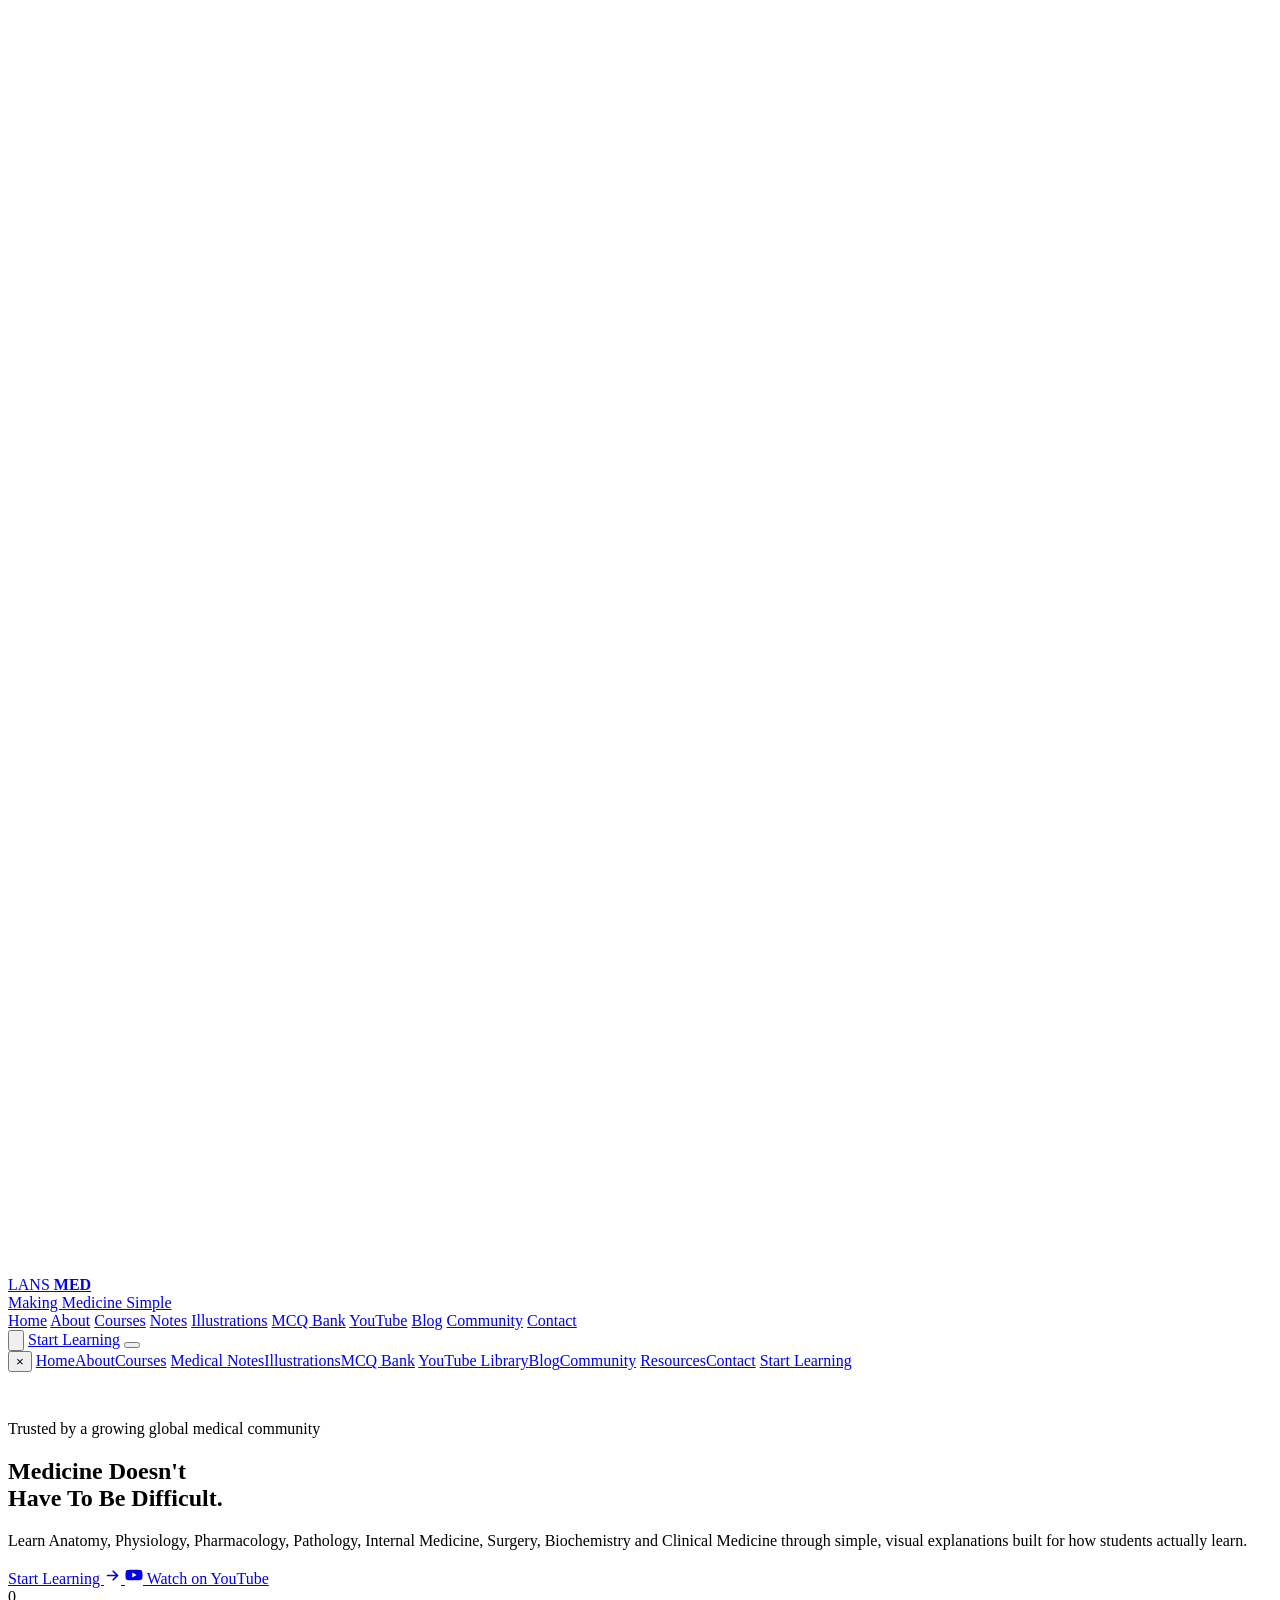
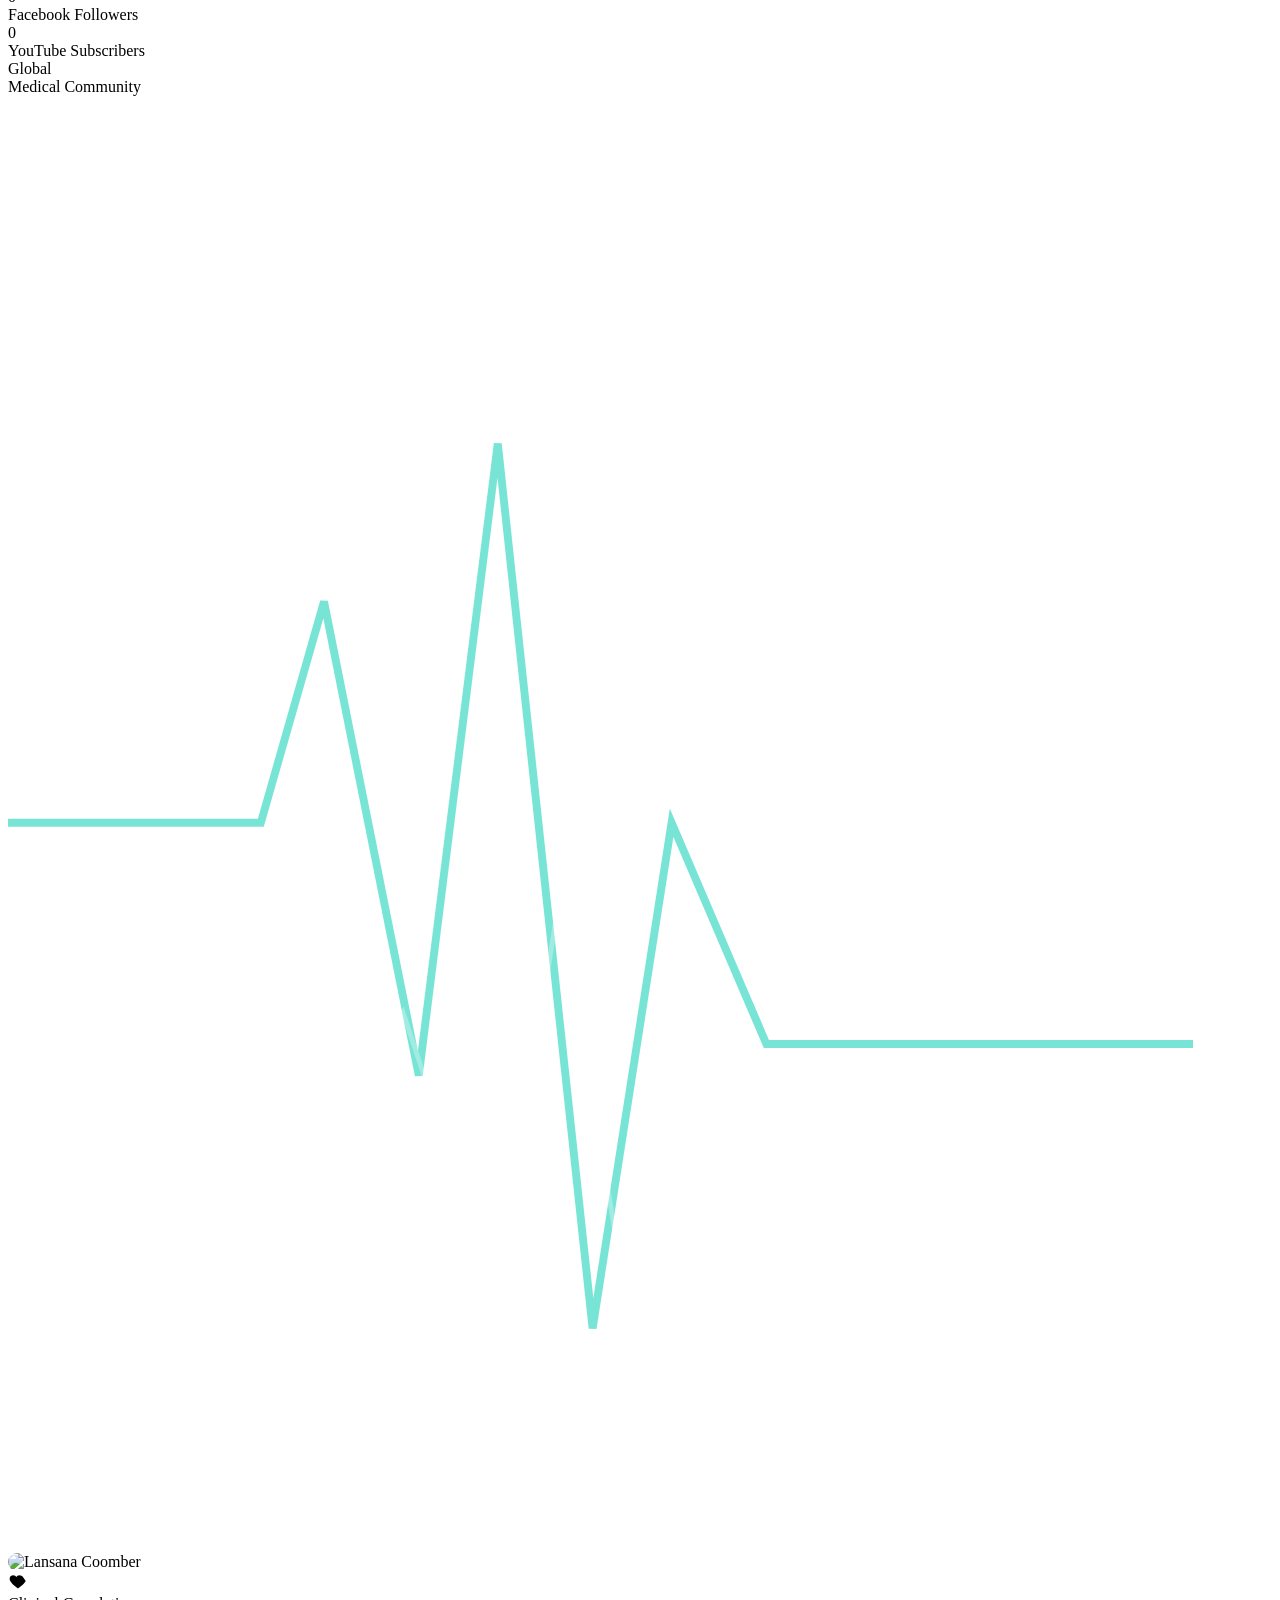
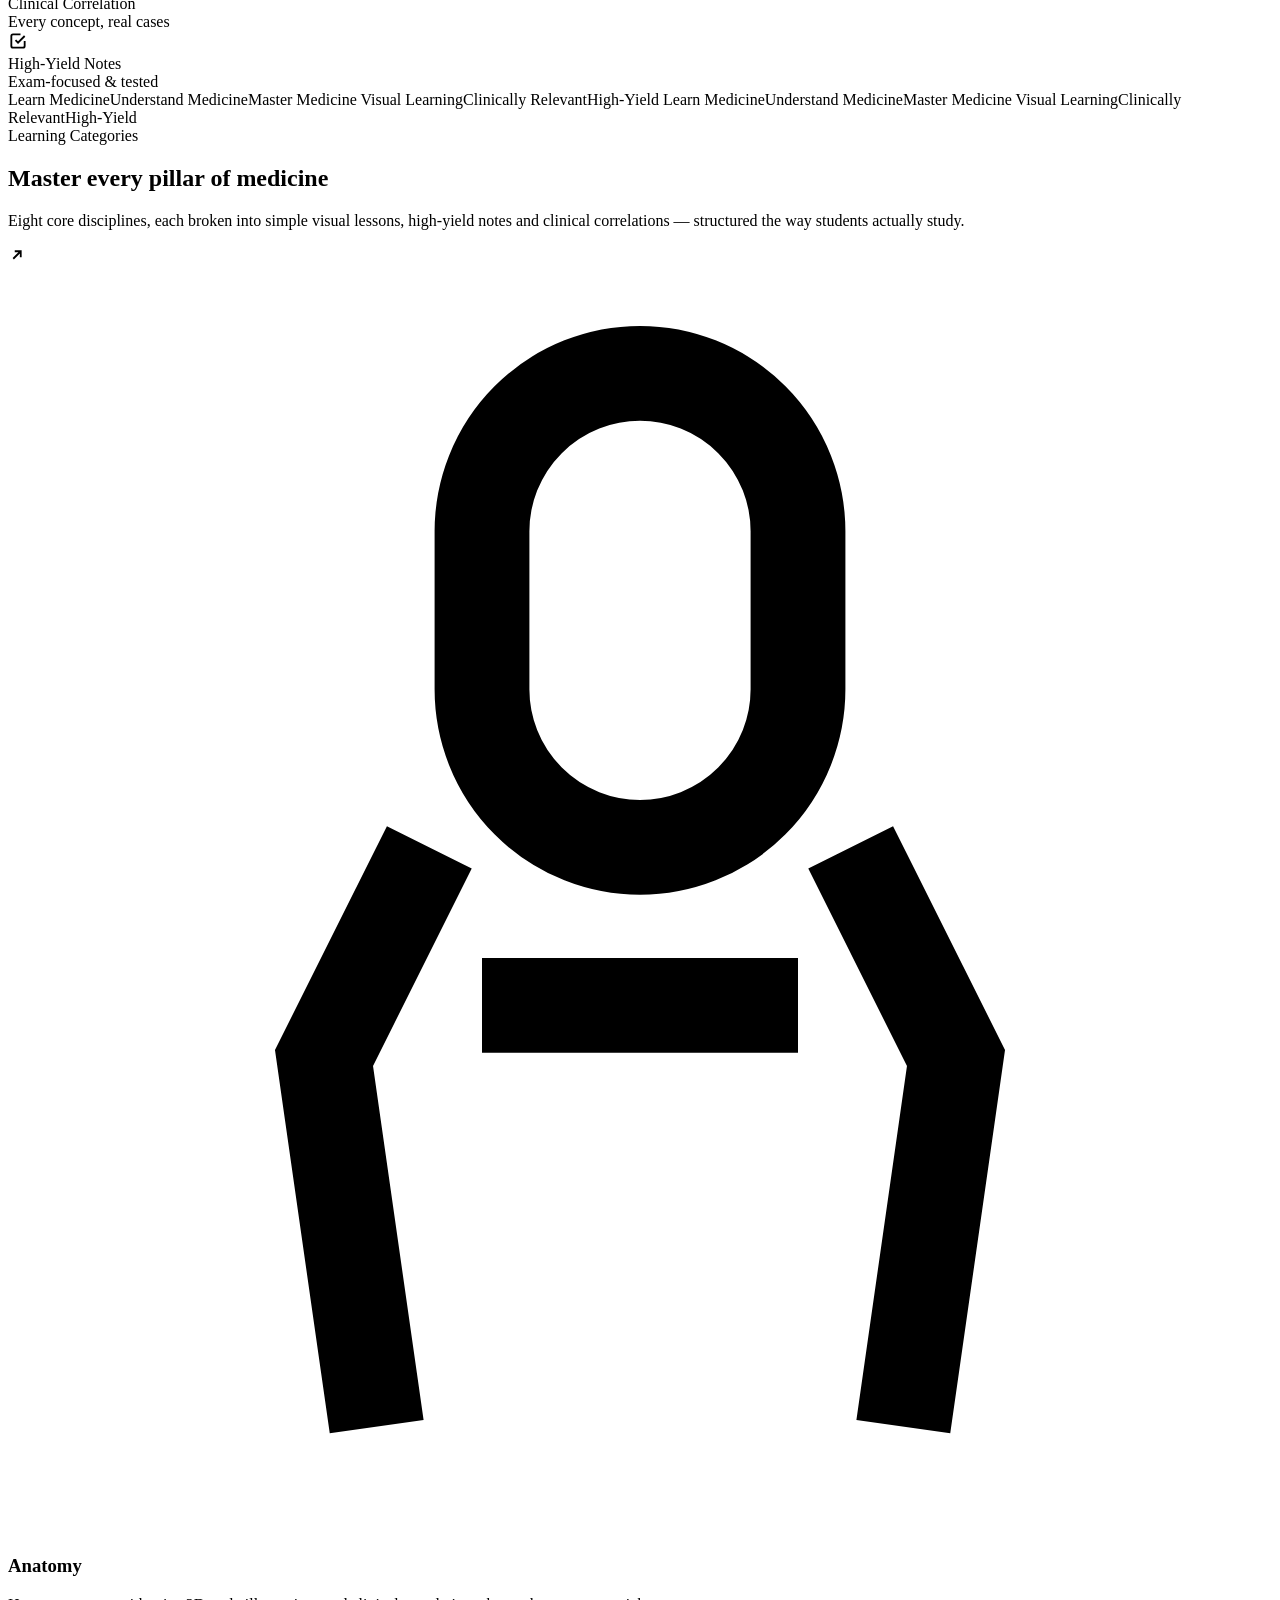
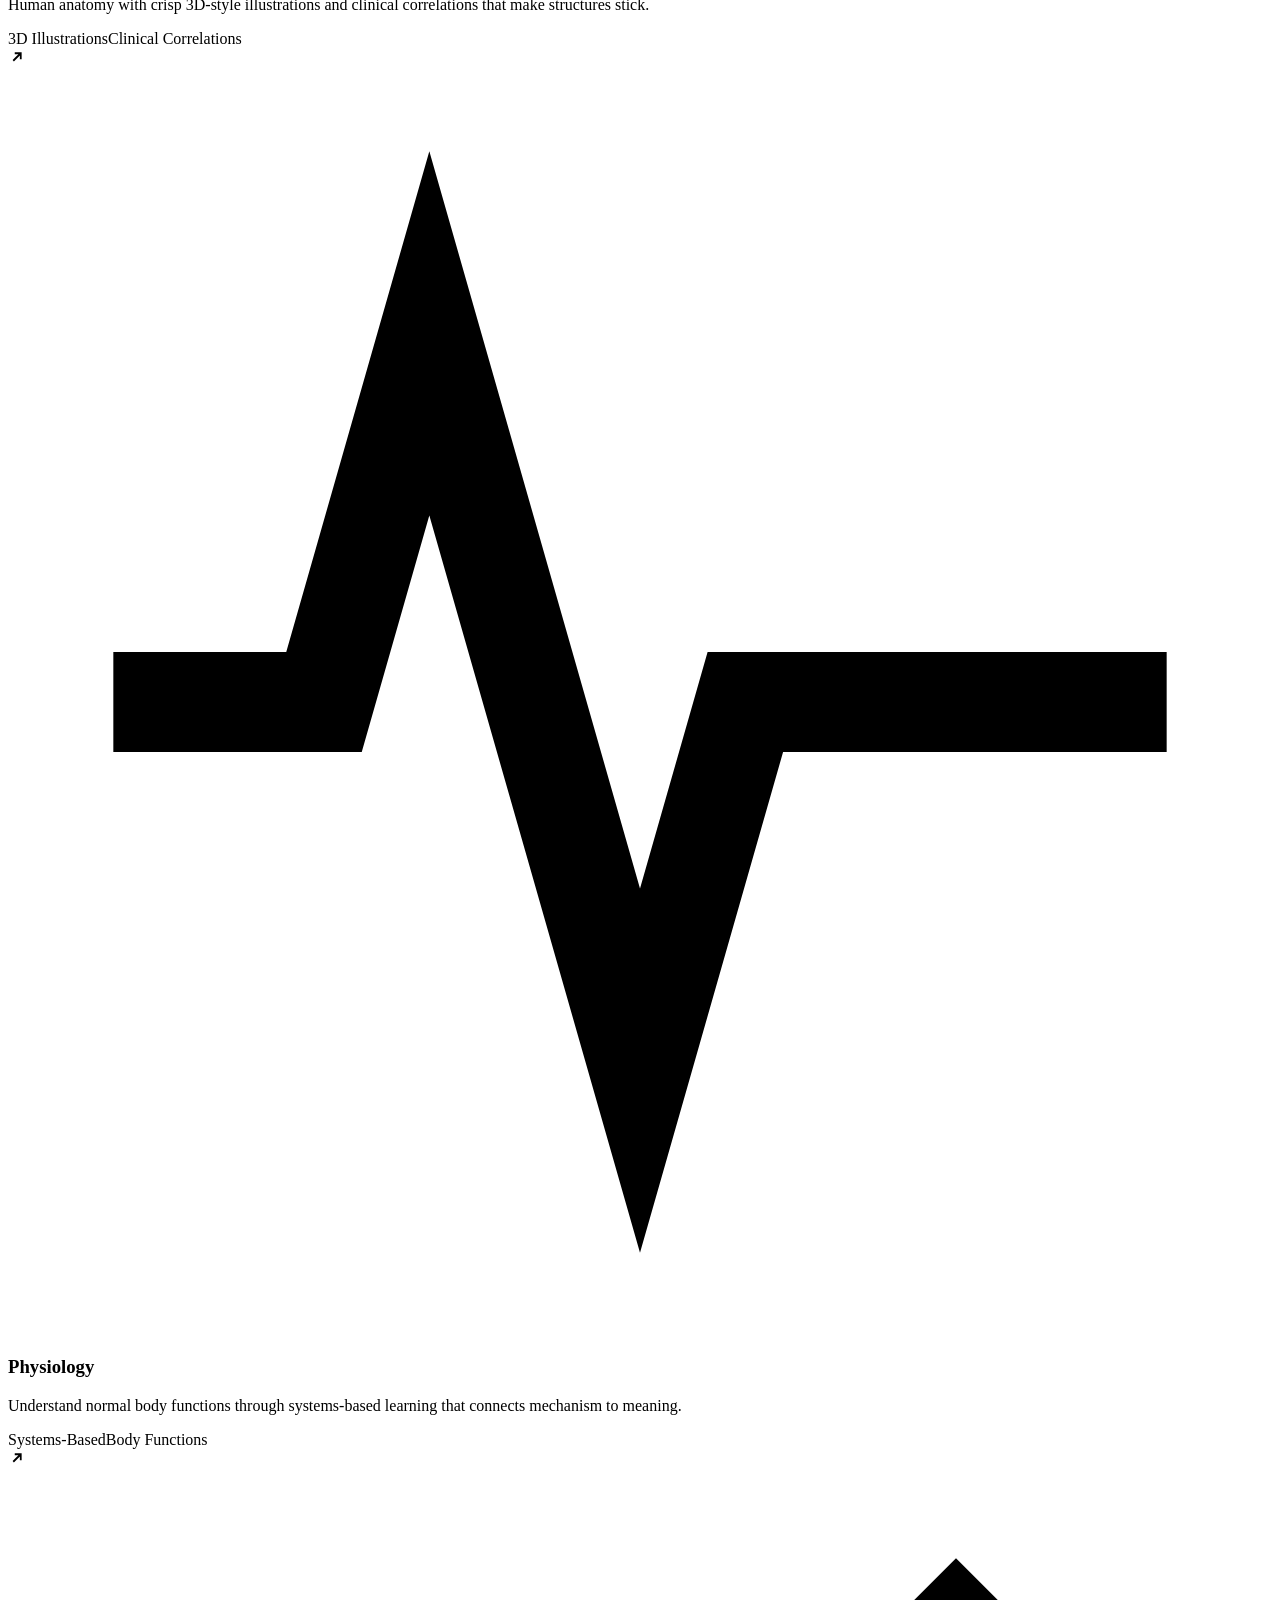
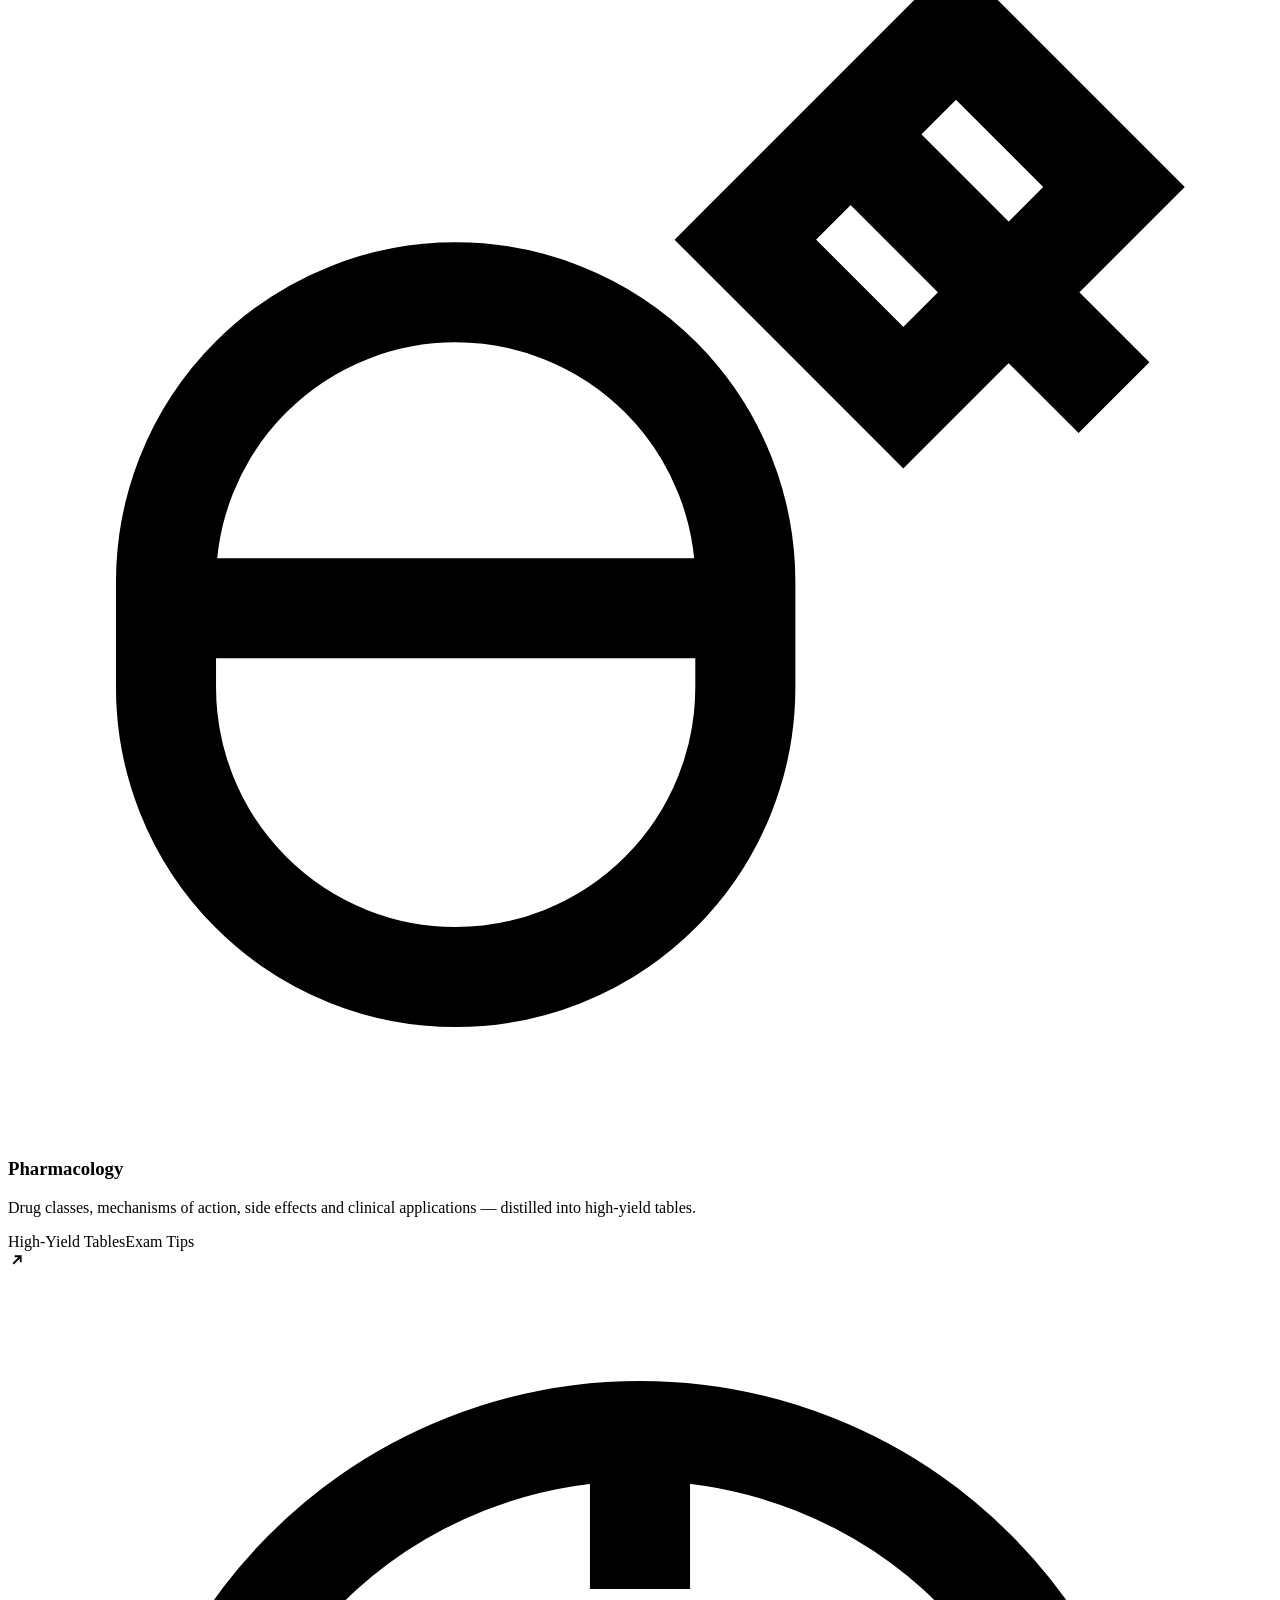
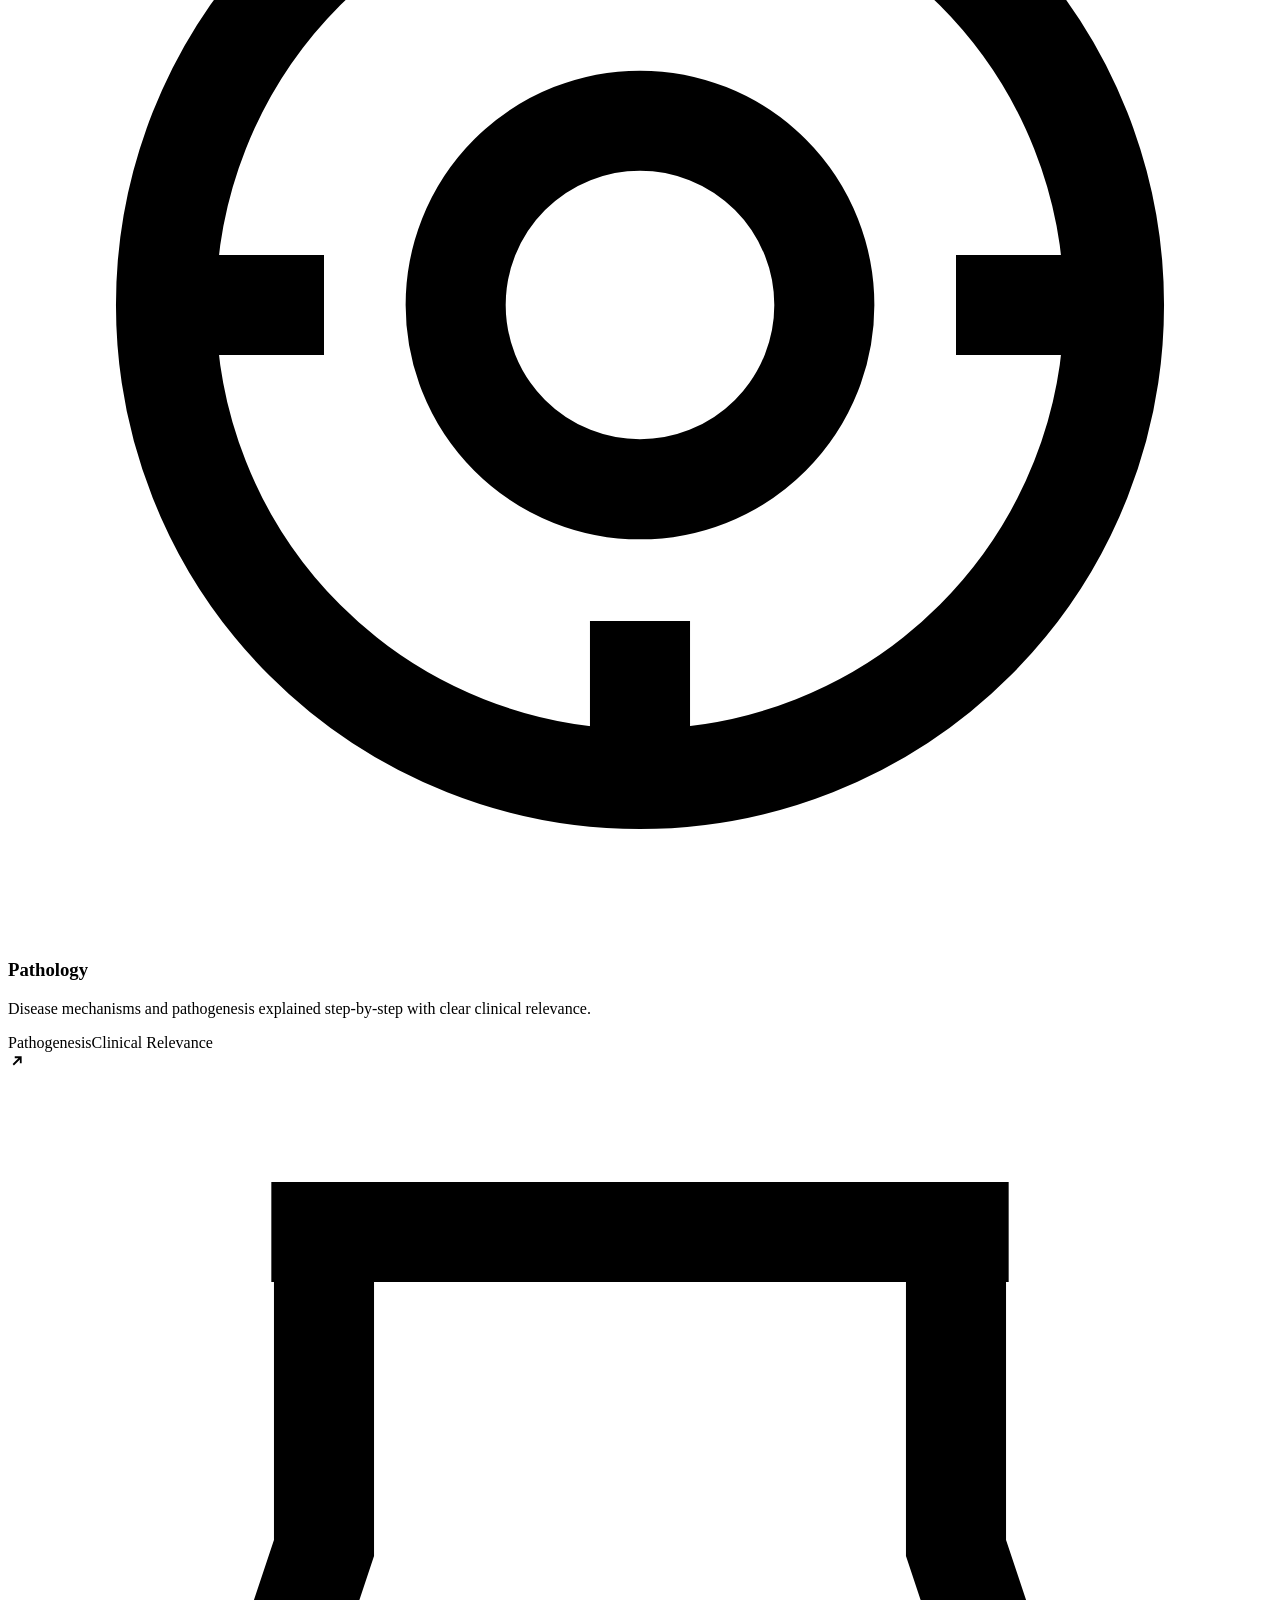
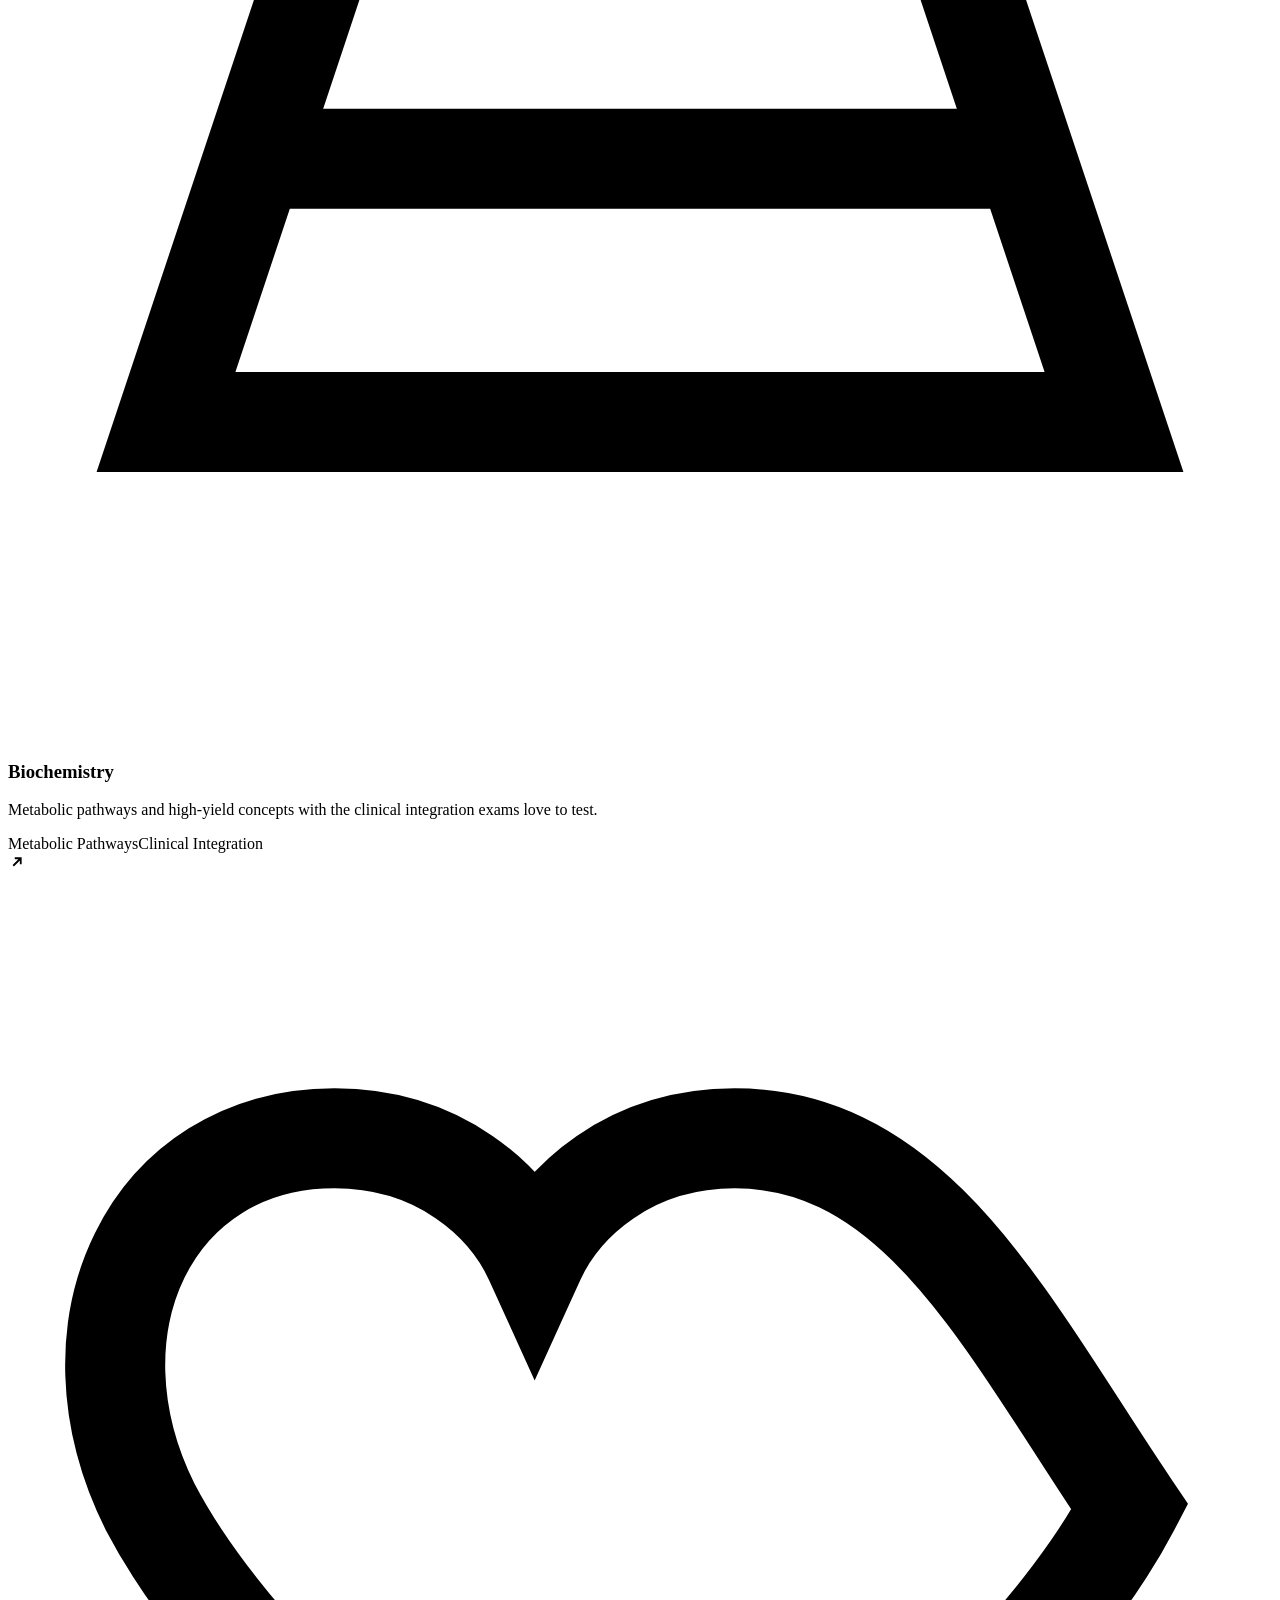
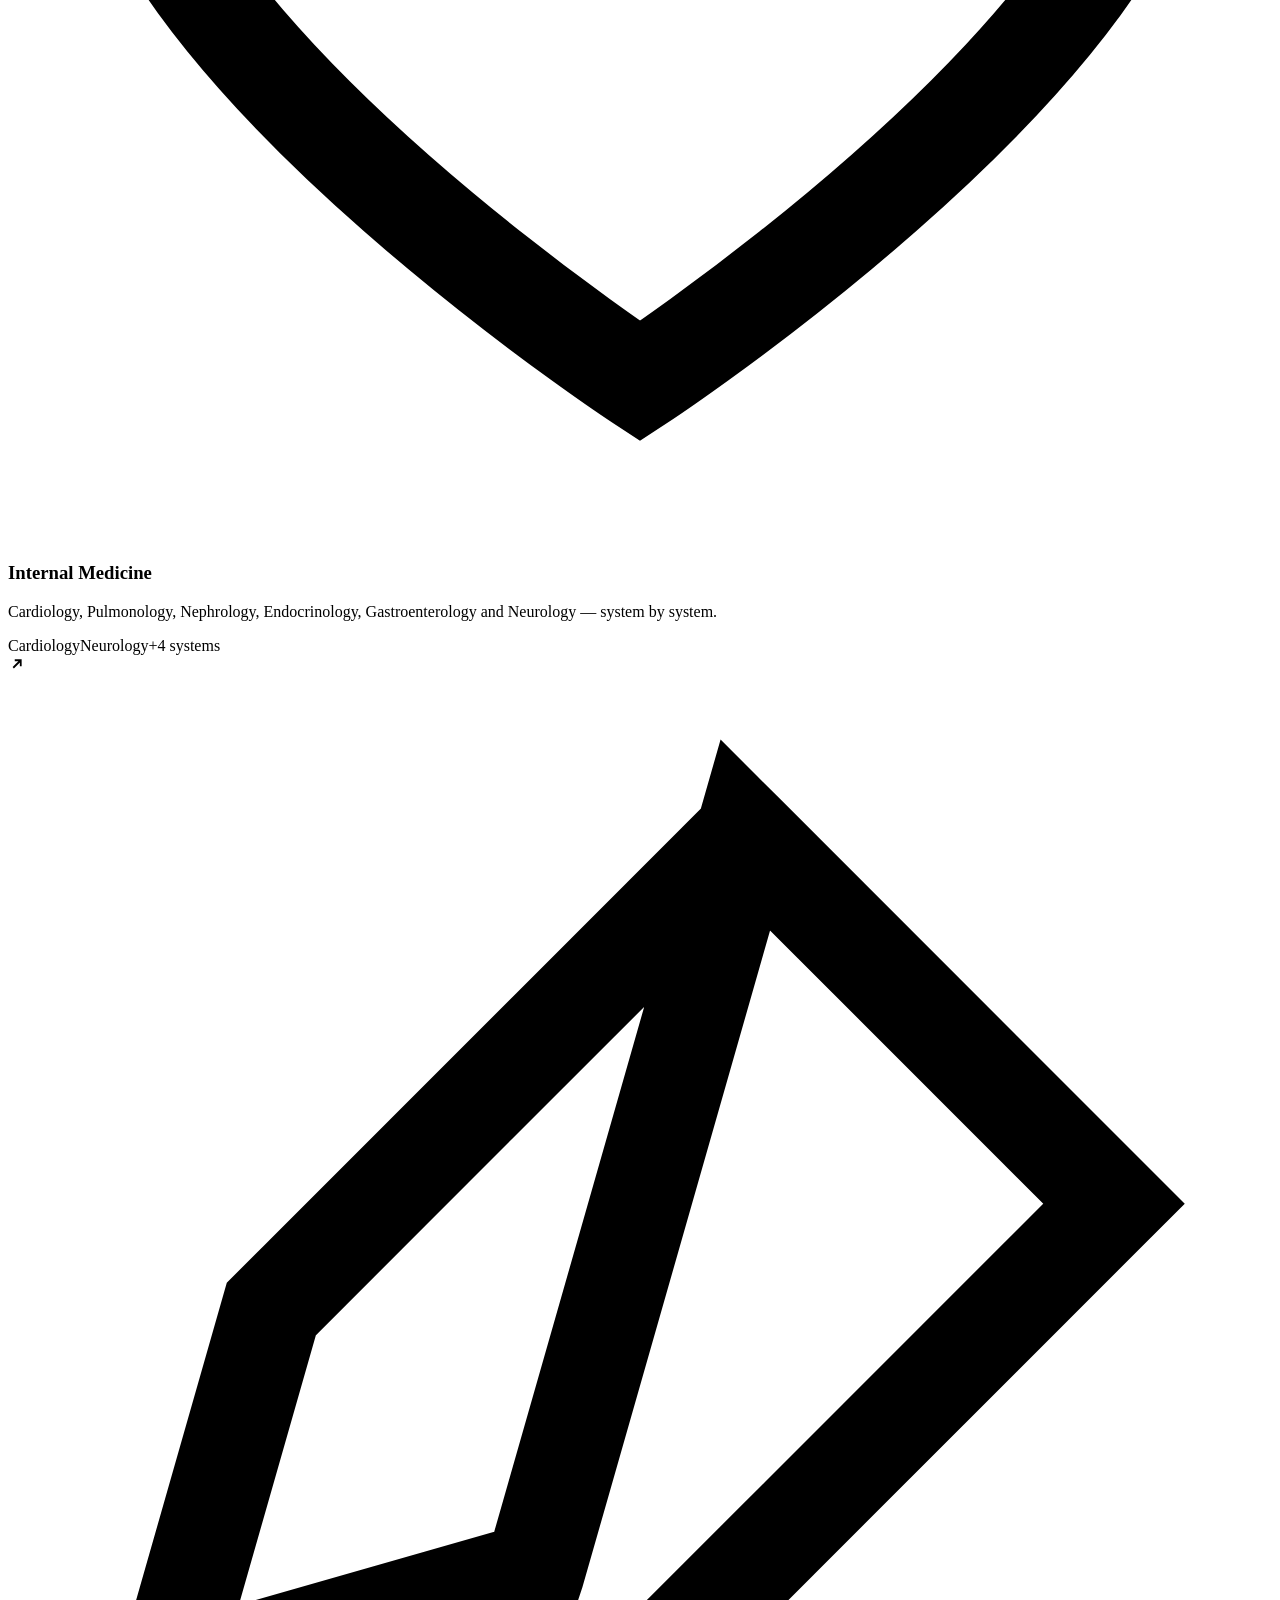
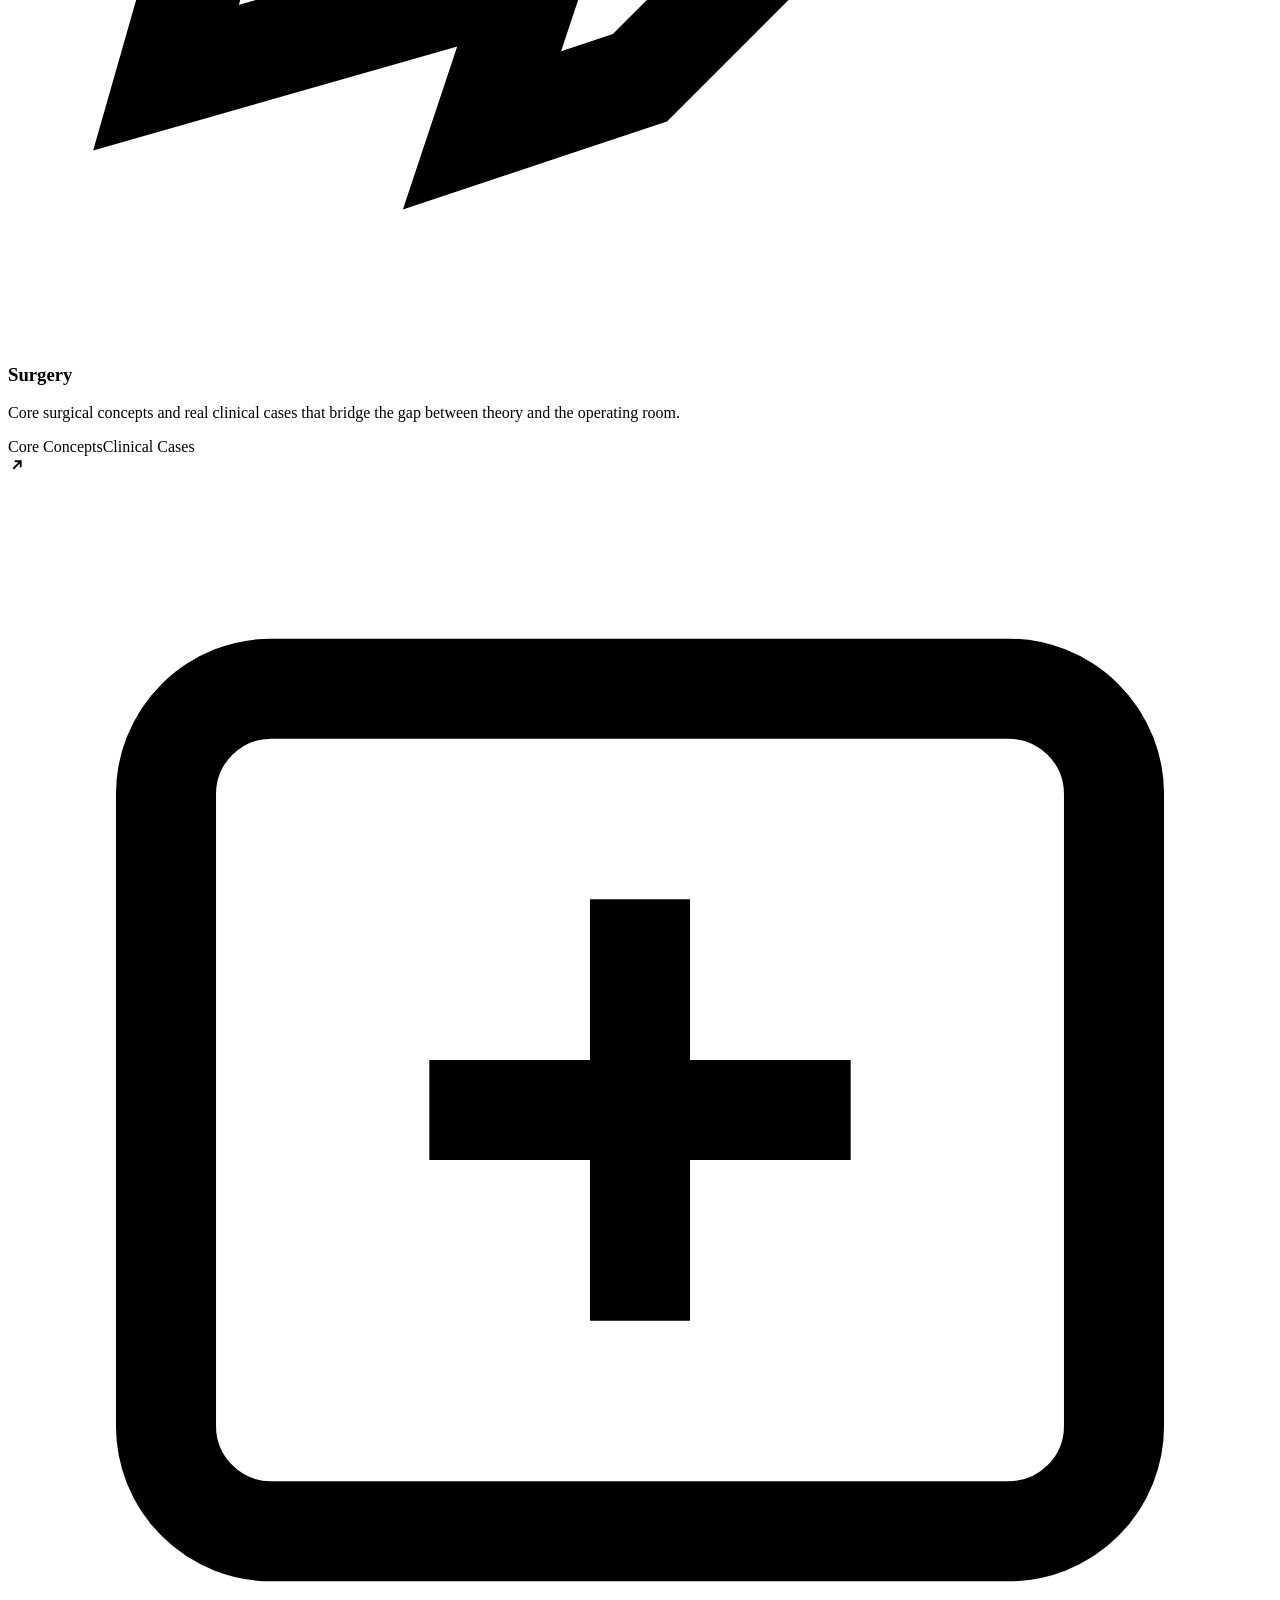
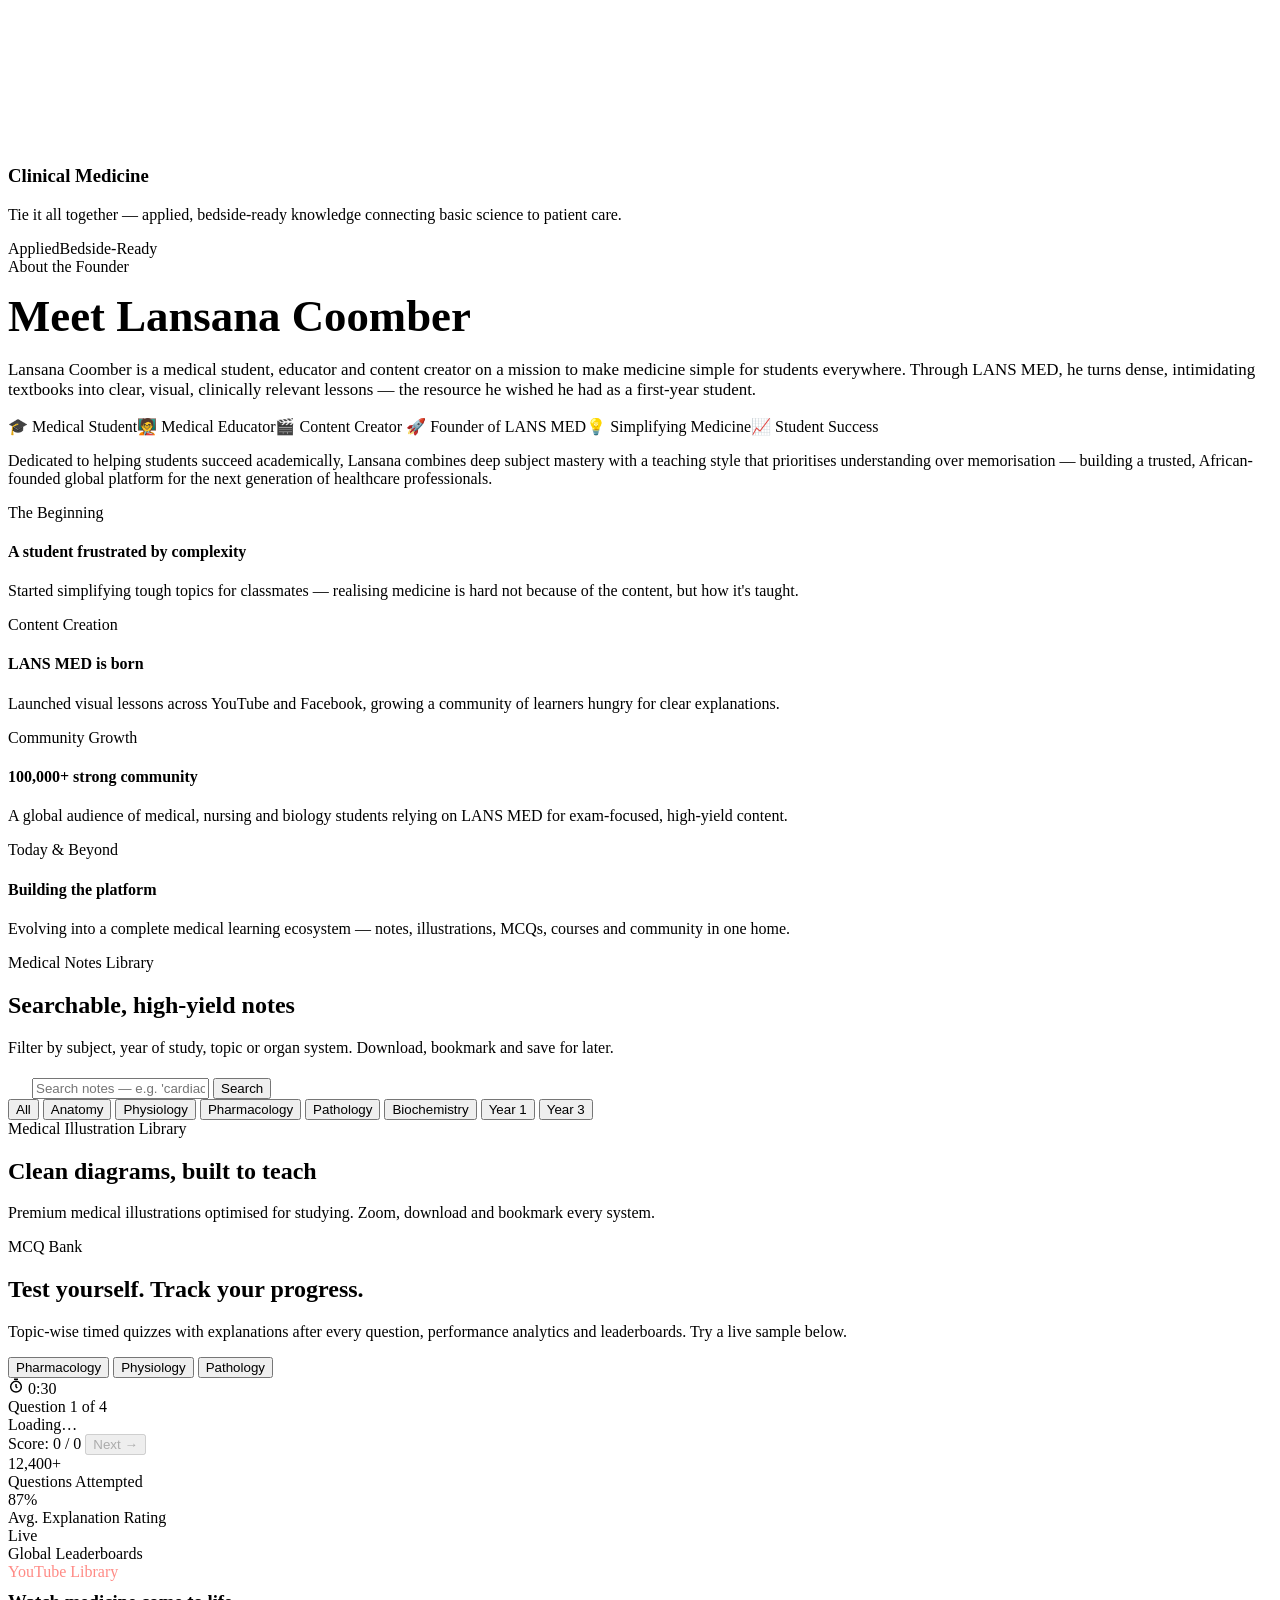
==== assets/index.html @ 390a63c0 "Add CMS admin files" ====
<!DOCTYPE html>
<html lang="en" data-theme="light">
<head><!-- Google tag (gtag.js) -->
<script async src="https://www.googletagmanager.com/gtag/js?id=G-8NH8T3K41M"></script>

<script>
window.dataLayer = window.dataLayer || [];
function gtag(){dataLayer.push(arguments);}
gtag('js', new Date());

gtag('config', 'G-8NH8T3K41M');
</script>
<meta charset="UTF-8" />
<meta name="viewport" content="width=device-width, initial-scale=1.0" />
<title>LANS MED Academy | Making Medicine Simple</title><link rel="icon" type="image/svg+xml" href="favicon/favicon.svg" />
<link rel="manifest" href="favicon/site.webmanifest" />
<meta name="theme-color" content="#0c2742" />
<link rel="canonical" href="https://lansmedacademy.com/" />
<meta property="og:url" content="https://lansmedacademy.com/" />
<meta name="description" content="LANS MED Academy by Lansana Coomber is a medical education platform simplifying Anatomy, Physiology, Pharmacology, Pathology, Internal Medicine, Surgery and Biochemistry through visual explanations, high-yield notes, MCQs and clinical correlations." /><meta name="keywords" content="medical education, anatomy tutorials, pharmacology notes, pathology lectures, physiology explained, medical school resources, medical education platform, healthcare learning, MCQ bank, medical illustrations" />
<meta name="author" content="Lansana Coomber" />
<!-- Open Graph -->
<meta property="og:type" content="website" />
<meta property="og:title" content="LANS MED — Making Medicine Simple" />
<meta property="og:description" content="Learn medicine through simple visual explanations. Notes, illustrations, MCQs and video lessons for students worldwide." />
<meta property="og:site_name" content="LANS MED" />
<link rel="preconnect" href="https://fonts.googleapis.com">
<link rel="preconnect" href="https://fonts.gstatic.com" crossorigin>
<link href="https://fonts.googleapis.com/css2?family=Fraunces:ital,opsz,wght@0,9..144,400;0,9..144,500;0,9..144,600;0,9..144,700;1,9..144,500&family=Hanken+Grotesk:wght@400;500;600;700;800&display=swap" rel="stylesheet">
<!-- Structured data -->
<script type="application/ld+json">
{
  "@context":"https://schema.org",
  "@type":"EducationalOrganization",
  "name":"LANS MED Academy",
  "url":"https://lansmedacademy.com",
  "slogan":"Making Medicine Simple.",
  "description":"LANS MED Academy is a medical education platform founded by Lansana Coomber, simplifying medicine through visual explanations, high-yield notes, MCQs, illustrations and clinical correlations.",
  "founder":{
    "@type":"Person",
    "name":"Lansana Coomber",
    "jobTitle":"Medical Educator and Founder"
  },
  "sameAs": [
  "https://youtube.com/@lans_med?si=1jIx9BcEhDl1A5Qc",
  "https://www.instagram.com/lans_cl01?igsh=MWFwY3h3d2hxYjRnYQ%3D%3D&utm_source=qr",
  "https://www.tiktok.com/@lansmed?_r=1&_t=ZN-97CuUIPlDIk",
  "https://www.facebook.com/share/1agd24aFtn/?mibextid=wwXIfr"
]
}
</script>
</script>
<link rel="stylesheet" href="style.css" />
</head>
<body>

<!-- ============ NAV ============ -->
<header class="nav" id="nav">
  <div class="nav-inner">
    <a href="#home" class="brand">
      <span class="brand-mark">
        <svg viewBox="0 0 24 24" fill="none"><path d="M2 12h4l2-6 4 13 2.5-9L17 12h5" stroke="#fff" stroke-width="2" stroke-linecap="round" stroke-linejoin="round"/></svg>
      </span>
      <span>
        <span class="brand-name">LANS <b>MED</b></span><br>
        <span class="brand-tag">Making Medicine Simple</span>
      </span>
    </a>
    <nav class="links">
      <a href="#home">Home</a>
      <a href="#about">About</a>
      <a href="#categories">Courses</a>
      <a href="#notes">Notes</a>
      <a href="#illustrations">Illustrations</a>
      <a href="#mcq">MCQ Bank</a>
      <a href="#youtube">YouTube</a>
      <a href="#blog">Blog</a>
      <a href="#community">Community</a>
      <a href="#contact">Contact</a>
    </nav>
    <div class="nav-actions">
      <button class="theme-btn" id="themeBtn" aria-label="Toggle theme">
        <svg id="iconSun" viewBox="0 0 24 24" fill="none" stroke="currentColor" stroke-width="2" stroke-linecap="round"><circle cx="12" cy="12" r="4"/><path d="M12 2v2M12 20v2M4.9 4.9l1.4 1.4M17.7 17.7l1.4 1.4M2 12h2M20 12h2M4.9 19.1l1.4-1.4M17.7 6.3l1.4-1.4"/></svg>
      </button>
      <a href="#categories" class="btn btn-primary btn-sm">Start Learning</a>
      <button class="hamburger" id="hamb" aria-label="Menu"><span></span><span></span><span></span></button>
    </div>
  </div>
</header>

<div class="overlay" id="overlay"></div>
<aside class="mobile-menu" id="mobileMenu">
  <button class="m-close" id="mClose">×</button>
  <a href="#home">Home</a><a href="#about">About</a><a href="#categories">Courses</a>
  <a href="#notes">Medical Notes</a><a href="#illustrations">Illustrations</a><a href="#mcq">MCQ Bank</a>
  <a href="#youtube">YouTube Library</a><a href="#blog">Blog</a><a href="#community">Community</a>
  <a href="#resources">Resources</a><a href="#contact">Contact</a>
  <a href="#categories" class="btn btn-primary" style="justify-content:center;margin-top:14px;">Start Learning</a>
</aside>

<!-- ============ HERO ============ -->
<section class="hero" id="home" style="padding-top:48px;">
  <div class="container hero-grid">
    <div class="reveal">
      <span class="hero-badge"><i></i> Trusted by a growing global medical community</span>
      <h1>Medicine Doesn't <br>Have To Be <span class="accent">Difficult.</span></h1>
      <p class="lead">Learn Anatomy, Physiology, Pharmacology, Pathology, Internal Medicine, Surgery, Biochemistry and Clinical Medicine through simple, visual explanations built for how students actually learn.</p>
      <div class="hero-cta">
        <a href="#categories" class="btn btn-primary">Start Learning
          <svg width="17" height="17" viewBox="0 0 24 24" fill="none" stroke="currentColor" stroke-width="2.4" stroke-linecap="round"><path d="M5 12h14M13 6l6 6-6 6"/></svg>
        </a>
        <a href="#youtube" class="btn btn-red">
          <svg width="18" height="18" viewBox="0 0 24 24" fill="currentColor"><path d="M23 7.5a3 3 0 0 0-2.1-2.1C19 5 12 5 12 5s-7 0-8.9.4A3 3 0 0 0 1 7.5 31 31 0 0 0 .6 12 31 31 0 0 0 1 16.5a3 3 0 0 0 2.1 2.1C5 19 12 19 12 19s7 0 8.9-.4a3 3 0 0 0 2.1-2.1 31 31 0 0 0 .4-4.5 31 31 0 0 0-.4-4.5zM9.7 15.3V8.7l5.8 3.3z"/></svg>
          Watch on YouTube
        </a>
      </div>
      <div class="stats">
        <div class="stat"><div class="num" data-target="100000" data-suffix="+"><span>0</span></div><div class="lbl">Facebook Followers</div></div>
        <div class="stat"><div class="num" data-target="1600" data-suffix="+"><span>0</span></div><div class="lbl">YouTube Subscribers</div></div>
        <div class="stat"><div class="num">Global</div><div class="lbl">Medical Community</div></div>
      </div>
    </div>

    <div class="hero-visual reveal">
      <div class="portrait">
        <svg class="ecg-bg" viewBox="0 0 400 460" preserveAspectRatio="none">
          <path d="M0 230h80l20-70 30 150 25-200 30 280 25-160 30 70h135" stroke="#3fd9c4" stroke-width="2.5" fill="none" opacity=".7"/>
          <path d="M0 330h100l25-40 30 90 20-130 28 180 25-100h172" stroke="#ffffff" stroke-width="1.5" fill="none" opacity=".3"/>
        </svg>
        <img src="images/lansana-teaching.jpg"
     alt="Lansana Coomber"
     style="width:100%;
            height:100%;
            object-fit:cover;
            object-position:center 20%;
            border-radius:30px;">
      </div>
      <div class="float-card fc-1">
        <span class="ic" style="background:color-mix(in srgb,var(--coral) 16%,transparent);color:var(--coral)">
          <svg width="20" height="20" viewBox="0 0 24 24" fill="currentColor"><path d="M12 21s-7-4.6-9.3-9C1 8.6 2.7 5 6.2 5c2 0 3.3 1.2 3.8 2.3C10.5 6.2 11.8 5 13.8 5 17.3 5 19 8.6 21.3 12 19 16.4 12 21 12 21z"/></svg>
        </span>
        <div><div class="t">Clinical Correlation</div><div class="s">Every concept, real cases</div></div>
      </div>
      <div class="float-card fc-2">
        <span class="ic" style="background:color-mix(in srgb,var(--teal) 16%,transparent);color:var(--teal)">
          <svg width="20" height="20" viewBox="0 0 24 24" fill="none" stroke="currentColor" stroke-width="2.2"><path d="M9 11l3 3 8-8M20 12v6a2 2 0 0 1-2 2H6a2 2 0 0 1-2-2V6a2 2 0 0 1 2-2h9"/></svg>
        </span>
        <div><div class="t">High-Yield Notes</div><div class="s">Exam-focused & tested</div></div>
      </div>
    </div>
  </div>
</section>

<!-- ============ MARQUEE STRIP ============ -->
<div class="strip">
  <div class="marquee">
    <span>Learn Medicine<span></span></span><span>Understand Medicine<span></span></span><span>Master Medicine<span></span></span>
    <span>Visual Learning<span></span></span><span>Clinically Relevant<span></span></span><span>High-Yield<span></span></span>
    <span>Learn Medicine<span></span></span><span>Understand Medicine<span></span></span><span>Master Medicine<span></span></span>
    <span>Visual Learning<span></span></span><span>Clinically Relevant<span></span></span><span>High-Yield<span></span></span>
  </div>
</div>

<!-- ============ CATEGORIES ============ -->
<section id="categories">
  <div class="container">
    <div class="sec-head center reveal">
      <span class="eyebrow">Learning Categories</span>
      <h2>Master every pillar of medicine</h2>
      <p>Eight core disciplines, each broken into simple visual lessons, high-yield notes and clinical correlations — structured the way students actually study.</p>
    </div>
    <div class="cat-grid">
      <!-- Anatomy -->
      <div class="cat reveal" style="--accent:#e0524e">
        <svg class="arrow" width="18" height="18" viewBox="0 0 24 24" fill="none" stroke="currentColor" stroke-width="2.4"><path d="M7 17L17 7M9 7h8v8"/></svg>
        <span class="ic"><svg viewBox="0 0 24 24" fill="none" stroke="currentColor" stroke-width="1.8"><path d="M12 2a3 3 0 0 0-3 3v3a3 3 0 0 0 6 0V5a3 3 0 0 0-3-3zM8 11l-2 4 1 7M16 11l2 4-1 7M9 14h6"/></svg></span>
        <h3>Anatomy</h3>
        <p>Human anatomy with crisp 3D-style illustrations and clinical correlations that make structures stick.</p>
        <div class="tags"><span>3D Illustrations</span><span>Clinical Correlations</span></div>
      </div>
      <!-- Physiology -->
      <div class="cat reveal" style="--accent:#0ea394">
        <svg class="arrow" width="18" height="18" viewBox="0 0 24 24" fill="none" stroke="currentColor" stroke-width="2.4"><path d="M7 17L17 7M9 7h8v8"/></svg>
        <span class="ic"><svg viewBox="0 0 24 24" fill="none" stroke="currentColor" stroke-width="1.9"><path d="M2 12h4l2-7 4 14 2-7h8"/></svg></span>
        <h3>Physiology</h3>
        <p>Understand normal body functions through systems-based learning that connects mechanism to meaning.</p>
        <div class="tags"><span>Systems-Based</span><span>Body Functions</span></div>
      </div>
      <!-- Pharmacology -->
      <div class="cat reveal" style="--accent:#15a06b">
        <svg class="arrow" width="18" height="18" viewBox="0 0 24 24" fill="none" stroke="currentColor" stroke-width="2.4"><path d="M7 17L17 7M9 7h8v8"/></svg>
        <span class="ic"><svg viewBox="0 0 24 24" fill="none" stroke="currentColor" stroke-width="1.9"><rect x="3" y="8" width="11" height="13" rx="5.5"/><path d="M3 14h11M16 5l5 5M14 7l4-4 3 3-4 4z"/></svg></span>
        <h3>Pharmacology</h3>
        <p>Drug classes, mechanisms of action, side effects and clinical applications — distilled into high-yield tables.</p>
        <div class="tags"><span>High-Yield Tables</span><span>Exam Tips</span></div>
      </div>
      <!-- Pathology -->
      <div class="cat reveal" style="--accent:#d9a441">
        <svg class="arrow" width="18" height="18" viewBox="0 0 24 24" fill="none" stroke="currentColor" stroke-width="2.4"><path d="M7 17L17 7M9 7h8v8"/></svg>
        <span class="ic"><svg viewBox="0 0 24 24" fill="none" stroke="currentColor" stroke-width="1.9"><circle cx="12" cy="12" r="9"/><circle cx="12" cy="12" r="3.5"/><path d="M12 3v3M12 18v3M3 12h3M18 12h3"/></svg></span>
        <h3>Pathology</h3>
        <p>Disease mechanisms and pathogenesis explained step-by-step with clear clinical relevance.</p>
        <div class="tags"><span>Pathogenesis</span><span>Clinical Relevance</span></div>
      </div>
      <!-- Biochemistry -->
      <div class="cat reveal" style="--accent:#0ea394">
        <svg class="arrow" width="18" height="18" viewBox="0 0 24 24" fill="none" stroke="currentColor" stroke-width="2.4"><path d="M7 17L17 7M9 7h8v8"/></svg>
        <span class="ic"><svg viewBox="0 0 24 24" fill="none" stroke="currentColor" stroke-width="1.9"><path d="M6 3v6l-3 9h18l-3-9V3M5 3h14M4.5 13h15"/></svg></span>
        <h3>Biochemistry</h3>
        <p>Metabolic pathways and high-yield concepts with the clinical integration exams love to test.</p>
        <div class="tags"><span>Metabolic Pathways</span><span>Clinical Integration</span></div>
      </div>
      <!-- Internal Medicine -->
      <div class="cat reveal" style="--accent:#e0524e">
        <svg class="arrow" width="18" height="18" viewBox="0 0 24 24" fill="none" stroke="currentColor" stroke-width="2.4"><path d="M7 17L17 7M9 7h8v8"/></svg>
        <span class="ic"><svg viewBox="0 0 24 24" fill="none" stroke="currentColor" stroke-width="1.9"><path d="M12 21s-7-4.6-9.3-9C1 8.6 2.7 5 6.2 5c2 0 3.3 1.2 3.8 2.3C10.5 6.2 11.8 5 13.8 5 17.3 5 19 8.6 21.3 12 19 16.4 12 21 12 21z"/></svg></span>
        <h3>Internal Medicine</h3>
        <p>Cardiology, Pulmonology, Nephrology, Endocrinology, Gastroenterology and Neurology — system by system.</p>
        <div class="tags"><span>Cardiology</span><span>Neurology</span><span>+4 systems</span></div>
      </div>
      <!-- Surgery -->
      <div class="cat reveal" style="--accent:#15a06b">
        <svg class="arrow" width="18" height="18" viewBox="0 0 24 24" fill="none" stroke="currentColor" stroke-width="2.4"><path d="M7 17L17 7M9 7h8v8"/></svg>
        <span class="ic"><svg viewBox="0 0 24 24" fill="none" stroke="currentColor" stroke-width="1.9"><path d="M14 3l7 7-9 9-3 1 1-3zM14 3l-9 9-2 7 7-2"/></svg></span>
        <h3>Surgery</h3>
        <p>Core surgical concepts and real clinical cases that bridge the gap between theory and the operating room.</p>
        <div class="tags"><span>Core Concepts</span><span>Clinical Cases</span></div>
      </div>
      <!-- Clinical Medicine -->
      <div class="cat reveal" style="--accent:#d9a441">
        <svg class="arrow" width="18" height="18" viewBox="0 0 24 24" fill="none" stroke="currentColor" stroke-width="2.4"><path d="M7 17L17 7M9 7h8v8"/></svg>
        <span class="ic"><svg viewBox="0 0 24 24" fill="none" stroke="currentColor" stroke-width="1.9"><rect x="3" y="4" width="18" height="16" rx="2"/><path d="M12 8v8M8 12h8"/></svg></span>
        <h3>Clinical Medicine</h3>
        <p>Tie it all together — applied, bedside-ready knowledge connecting basic science to patient care.</p>
        <div class="tags"><span>Applied</span><span>Bedside-Ready</span></div>
      </div>
    </div>
  </div>
</section>

<!-- ============ ABOUT ============ -->
<section id="about" style="background:var(--bg-tint);">
  <div class="container about-grid">
    <div class="reveal">
      <span class="eyebrow">About the Founder</span>
      <h2 style="font-size:clamp(1.9rem,3.6vw,2.8rem); margin:14px 0 18px;">Meet Lansana Coomber</h2>
      <p style="color:var(--ink-soft); font-size:1.06rem;">Lansana Coomber is a medical student, educator and content creator on a mission to make medicine simple for students everywhere. Through LANS MED, he turns dense, intimidating textbooks into clear, visual, clinically relevant lessons — the resource he wished he had as a first-year student.</p>
      <div class="about-roles">
        <span>🎓 Medical Student</span><span>🧑‍🏫 Medical Educator</span><span>🎬 Content Creator</span>
        <span>🚀 Founder of LANS MED</span><span>💡 Simplifying Medicine</span><span>📈 Student Success</span>
      </div>
      <p style="color:var(--ink-soft);">Dedicated to helping students succeed academically, Lansana combines deep subject mastery with a teaching style that prioritises understanding over memorisation — building a trusted, African-founded global platform for the next generation of healthcare professionals.</p>
    </div>
    <div class="reveal">
      <div class="timeline">
        <div class="tl-item"><div class="tl-year">The Beginning</div><h4>A student frustrated by complexity</h4><p>Started simplifying tough topics for classmates — realising medicine is hard not because of the content, but how it's taught.</p></div>
        <div class="tl-item"><div class="tl-year">Content Creation</div><h4>LANS MED is born</h4><p>Launched visual lessons across YouTube and Facebook, growing a community of learners hungry for clear explanations.</p></div>
        <div class="tl-item"><div class="tl-year">Community Growth</div><h4>100,000+ strong community</h4><p>A global audience of medical, nursing and biology students relying on LANS MED for exam-focused, high-yield content.</p></div>
        <div class="tl-item"><div class="tl-year">Today & Beyond</div><h4>Building the platform</h4><p>Evolving into a complete medical learning ecosystem — notes, illustrations, MCQs, courses and community in one home.</p></div>
      </div>
    </div>
  </div>
</section>

<!-- ============ NOTES LIBRARY ============ -->
<section id="notes">
  <div class="container">
    <div class="sec-head center reveal">
      <span class="eyebrow">Medical Notes Library</span>
      <h2>Searchable, high-yield notes</h2>
      <p>Filter by subject, year of study, topic or organ system. Download, bookmark and save for later.</p>
    </div>
    <div class="reveal">
      <div class="search-bar">
        <svg width="20" height="20" viewBox="0 0 24 24" fill="none" stroke="var(--muted)" stroke-width="2"><circle cx="11" cy="11" r="7"/><path d="M21 21l-4-4"/></svg>
        <input type="text" id="noteSearch" placeholder="Search notes — e.g. 'cardiac cycle', 'beta blockers'…">
        <button class="btn btn-primary btn-sm">Search</button>
      </div>
      <div class="filters" id="noteFilters">
        <button class="chip active" data-f="all">All</button>
        <button class="chip" data-f="Anatomy">Anatomy</button>
        <button class="chip" data-f="Physiology">Physiology</button>
        <button class="chip" data-f="Pharmacology">Pharmacology</button>
        <button class="chip" data-f="Pathology">Pathology</button>
        <button class="chip" data-f="Biochemistry">Biochemistry</button>
        <button class="chip" data-f="Year 1">Year 1</button>
        <button class="chip" data-f="Year 3">Year 3</button>
      </div>
    </div>
    <div class="notes-grid" id="notesGrid"></div>
  </div>
</section>

<!-- ============ ILLUSTRATIONS ============ -->
<section id="illustrations" style="background:var(--bg-tint);">
  <div class="container">
    <div class="sec-head center reveal">
      <span class="eyebrow">Medical Illustration Library</span>
      <h2>Clean diagrams, built to teach</h2>
      <p>Premium medical illustrations optimised for studying. Zoom, download and bookmark every system.</p>
    </div>
    <div class="ill-grid" id="illGrid"></div>
  </div>
</section>

<!-- ============ MCQ BANK ============ -->
<section id="mcq">
  <div class="container">
    <div class="sec-head center reveal">
      <span class="eyebrow">MCQ Bank</span>
      <h2>Test yourself. Track your progress.</h2>
      <p>Topic-wise timed quizzes with explanations after every question, performance analytics and leaderboards. Try a live sample below.</p>
    </div>
    <div class="mcq-wrap reveal" id="mcqWrap">
      <div class="mcq-top">
        <div class="mcq-topics" id="mcqTopics">
          <button class="chip active" data-topic="Pharmacology">Pharmacology</button>
          <button class="chip" data-topic="Physiology">Physiology</button>
          <button class="chip" data-topic="Pathology">Pathology</button>
        </div>
        <div class="mcq-timer" id="mcqTimer">
          <svg width="16" height="16" viewBox="0 0 24 24" fill="none" stroke="currentColor" stroke-width="2.2"><circle cx="12" cy="13" r="8"/><path d="M12 9v4l2 2M9 2h6"/></svg>
          <span id="timeVal">0:30</span>
        </div>
      </div>
      <div class="progress-track"><div class="progress-fill" id="progFill"></div></div>
      <div id="mcqBody">
        <div class="q-count" id="qCount">Question 1 of 4</div>
        <div class="q-text" id="qText">Loading…</div>
        <div class="options" id="options"></div>
        <div class="explain" id="explain"></div>
        <div class="mcq-foot">
          <span class="score-pill" id="scorePill">Score: 0 / 0</span>
          <button class="btn btn-primary btn-sm" id="nextBtn" disabled>Next →</button>
        </div>
      </div>
    </div>
    <div class="mini-analytics reveal">
      <div class="ma"><div class="v">12,400+</div><div class="l">Questions Attempted</div></div>
      <div class="ma"><div class="v">87%</div><div class="l">Avg. Explanation Rating</div></div>
      <div class="ma"><div class="v">Live</div><div class="l">Global Leaderboards</div></div>
    </div>
  </div>
</section>

<!-- ============ YOUTUBE ============ -->
<section id="youtube" style="background:var(--bg-tint);">
  <div class="container">
    <div class="yt-banner reveal">
      <div>
        <span class="eyebrow" style="color:#ff8a85">YouTube Library</span>
        <h3 style="margin-top:10px;">Watch medicine come to life</h3>
        <p>Latest videos, popular lessons and full playlists — all in one hub. Subscribe for new explainers every week.</p>
      </div>
      <a href="#" class="btn btn-red" style="white-space:nowrap;">
        <svg width="18" height="18" viewBox="0 0 24 24" fill="currentColor"><path d="M23 7.5a3 3 0 0 0-2.1-2.1C19 5 12 5 12 5s-7 0-8.9.4A3 3 0 0 0 1 7.5 31 31 0 0 0 .6 12 31 31 0 0 0 1 16.5a3 3 0 0 0 2.1 2.1C5 19 12 19 12 19s7 0 8.9-.4a3 3 0 0 0 2.1-2.1 31 31 0 0 0 .4-4.5 31 31 0 0 0-.4-4.5zM9.7 15.3V8.7l5.8 3.3z"/></svg>
        Subscribe
      </a>
    </div>
    <div class="yt-grid" id="ytGrid"></div>
  </div>
</section>

<!-- ============ BLOG ============ -->
<section id="blog">
  <div class="container">
    <div class="sec-head center reveal">
      <span class="eyebrow">From the Blog</span>
      <h2>Clinical pearls & study strategy</h2>
      <p>SEO-focused articles across anatomy, physiology, pharmacology, pathology, clinical pearls and medical-school tips.</p>
    </div>
    <div class="blog-grid" id="blogGrid"></div>
  </div>
</section>

<!-- ============ COMMUNITY + RESOURCES ============ -->
<section id="community" style="background:var(--bg-tint);">
  <div class="container duo">
    <div class="feature comm reveal">
      <span class="eyebrow" style="color:#5fe6d2">Community</span>
      <h3 style="margin-top:12px;">Learn together, globally</h3>
      <p>Join a worldwide network of students. Ask questions, share notes and grow alongside future doctors from every continent.</p>
      <div class="feat-list">
        <div><span class="dot"></span><b>Ask Questions</b></div>
        <div><span class="dot"></span><b>Share Notes</b></div>
        <div><span class="dot"></span><b>Study Groups</b></div>
        <div><span class="dot"></span><b>Global Networking</b></div>
      </div>
      <a href="#contact" class="btn" style="background:#fff;color:var(--navy)">Join the Community</a>
    </div>
    <div class="feature res reveal" id="resources">
      <span class="eyebrow" style="color:var(--coral)">Resources</span>
      <h3 style="margin-top:12px;">Everything you need to succeed</h3>
      <p>A curated hub of tools and guidance to support you from first year to clinical practice and beyond.</p>
      <div class="feat-list">
        <div><span class="dot"></span><b>Medical Textbooks</b></div>
        <div><span class="dot"></span><b>Clinical Guidelines</b></div>
        <div><span class="dot"></span><b>Research Tools</b></div>
        <div><span class="dot"></span><b>Study Strategies</b></div>
        <div><span class="dot"></span><b>Learning Roadmaps</b></div>
        <div><span class="dot"></span><b>Career Resources</b></div>
        <div><span class="dot"></span><b>Scholarships</b></div>
        <div><span class="dot"></span><b>Exam Prep</b></div>
      </div>
      <a href="#" class="btn btn-ghost">Explore Resources</a>
    </div>
  </div>
</section>

<!-- ============ MEMBERSHIP ============ -->
<section id="membership">
  <div class="container">
    <div class="sec-head center reveal">
      <span class="eyebrow">Membership</span>
      <h2>Choose how you learn</h2>
      <p>Start free forever. Upgrade for premium notes, the full MCQ bank, illustration packs and courses.</p>
    </div>
    <div class="tiers">
      <div class="tier reveal">
        <h4>Student Free</h4>
        <div class="price">$0<small>/forever</small></div>
        <p style="color:var(--muted);font-size:.9rem;">Get started with the essentials.</p>
        <ul>
          <li><svg width="16" height="16" viewBox="0 0 24 24" fill="none" stroke="currentColor" stroke-width="3"><path d="M5 13l4 4L19 7"/></svg>Free notes & blog</li>
          <li><svg width="16" height="16" viewBox="0 0 24 24" fill="none" stroke="currentColor" stroke-width="3"><path d="M5 13l4 4L19 7"/></svg>Sample MCQs</li>
          <li><svg width="16" height="16" viewBox="0 0 24 24" fill="none" stroke="currentColor" stroke-width="3"><path d="M5 13l4 4L19 7"/></svg>Community access</li>
          <li><svg width="16" height="16" viewBox="0 0 24 24" fill="none" stroke="currentColor" stroke-width="3"><path d="M5 13l4 4L19 7"/></svg>YouTube library</li>
        </ul>
        <a href="#contact" class="btn btn-ghost">Get Started</a>
      </div>
      <div class="tier pop reveal">
        <span class="pop-badge">Most Popular</span>
        <h4>Premium</h4>
        <div class="price">$9<small>/month</small></div>
        <p style="color:var(--muted);font-size:.9rem;">Everything to ace your exams.</p>
        <ul>
          <li><svg width="16" height="16" viewBox="0 0 24 24" fill="none" stroke="currentColor" stroke-width="3"><path d="M5 13l4 4L19 7"/></svg>All premium notes & PDFs</li>
          <li><svg width="16" height="16" viewBox="0 0 24 24" fill="none" stroke="currentColor" stroke-width="3"><path d="M5 13l4 4L19 7"/></svg>Full MCQ bank + analytics</li>
          <li><svg width="16" height="16" viewBox="0 0 24 24" fill="none" stroke="currentColor" stroke-width="3"><path d="M5 13l4 4L19 7"/></svg>Illustration packs</li>
          <li><svg width="16" height="16" viewBox="0 0 24 24" fill="none" stroke="currentColor" stroke-width="3"><path d="M5 13l4 4L19 7"/></svg>Progress tracking</li>
        </ul>
        <a href="#contact" class="btn btn-primary">Go Premium</a>
      </div>
      <div class="tier reveal">
        <h4>Pro / Courses</h4>
        <div class="price">$19<small>/month</small></div>
        <p style="color:var(--muted);font-size:.9rem;">For serious mastery.</p>
        <ul>
          <li><svg width="16" height="16" viewBox="0 0 24 24" fill="none" stroke="currentColor" stroke-width="3"><path d="M5 13l4 4L19 7"/></svg>Everything in Premium</li>
          <li><svg width="16" height="16" viewBox="0 0 24 24" fill="none" stroke="currentColor" stroke-width="3"><path d="M5 13l4 4L19 7"/></svg>Full online courses</li>
          <li><svg width="16" height="16" viewBox="0 0 24 24" fill="none" stroke="currentColor" stroke-width="3"><path d="M5 13l4 4L19 7"/></svg>Certificates</li>
          <li><svg width="16" height="16" viewBox="0 0 24 24" fill="none" stroke="currentColor" stroke-width="3"><path d="M5 13l4 4L19 7"/></svg>Priority support</li>
        </ul>
        <a href="#contact" class="btn btn-ghost">Start Pro</a>
      </div>
    </div>
  </div>
</section>

<!-- ============ NEWSLETTER ============ -->
<section>
  <div class="container">
    <div class="news reveal">
      <h2>LANS MED Weekly</h2>
      <p>New notes, fresh videos, exam tips, clinical pearls and medical news — delivered to your inbox every week.</p>
      <form class="news-form" id="newsForm" name="newsletter" method="POST" data-netlify="true" netlify-honeypot="bot-field">
        <input type="hidden" name="form-name" value="newsletter">
        <p style="display:none;"><input name="bot-field" /></p>
        <input type="email" name="email" id="newsEmail" placeholder="Enter your email address" required />
        <button class="btn" type="submit" id="newsBtn">Subscribe Free</button>
      </form>
      <div id="newsOk" style="display:none;margin-top:16px;font-weight:700;">✓ You're in! Check your inbox to confirm.</div>
      <div class="perks">
        <span>✓ New notes</span><span>✓ Exam tips</span><span>✓ Clinical pearls</span><span>✓ Always free</span>
      </div>
    </div>
  </div>
</section>

<!-- ============ CONTACT ============ -->
<section id="contact" style="background:var(--bg-tint);">
  <div class="container">
    <div class="sec-head reveal">
      <span class="eyebrow">Get in Touch</span>
      <h2>Let's connect</h2>
      <p>Questions, partnerships, sponsorships or feedback — reach out and join the movement.</p>
    </div>
    <div class="contact-grid">
      <div class="reveal">
        <div class="form-ok" id="formOk">✓ Message sent! Lansana's team will get back to you soon.</div>
<form name="contact"
      id="contactForm"
      method="POST"
      data-netlify="true"
      netlify
      netlify-honeypot="bot-field">          <input type="hidden" name="form-name" value="contact">
          <p style="display:none;"><input name="bot-field" /></p>
          <div class="form-row">
            <div class="field"><label>First Name</label><input type="text" name="first_name" id="cf1" placeholder="Your first name" required></div>
            <div class="field"><label>Last Name</label><input type="text" name="last_name" placeholder="Your last name"></div>
          </div>
          <div class="field"><label>Email</label><input type="email" name="email" placeholder="you@email.com" required></div>
          <div class="field"><label>Subject</label><input type="text" name="subject" placeholder="How can we help?"></div>
          <div class="field"><label>Message</label><textarea name="message" placeholder="Write your message…"></textarea></div>
          <button class="btn btn-primary" type="submit" id="contactBtn" style="width:100%;justify-content:center;">Send Message</button>
        </form>
      </div>
      <div class="reveal">
 <div class="socials">

  <!-- Facebook -->
  <a class="soc"
     href="https://www.facebook.com/share/1agd24aFtn/?mibextid=wwXIfr"
     target="_blank">
      <span class="si" style="background:#1877f2;">📘</span>
      <div>
          <div class="st">Facebook</div>
          <div class="sh">100,000+ followers · @LANSMED</div>
      </div>
  </a>

  <!-- YouTube -->
  <a class="soc"
     href="https://youtube.com/@lans_med?si=1jIx9BcEhDl1A5Qc"
     target="_blank">
      <span class="si" style="background:#ff0000;">▶</span>
      <div>
          <div class="st">YouTube</div>
          <div class="sh">1,600+ subscribers · LANS MED</div>
      </div>
  </a>

  <!-- Instagram -->
  <a class="soc"
     href="https://www.instagram.com/lans_cl01?igsh=MWFwY3h3d2hxYjRnYQ%3D%3D&utm_source=qr"
     target="_blank">
      <span class="si" style="background:linear-gradient(45deg,#f09433,#dc2743,#cc2366,#bc1888);">📸</span>
      <div>
          <div class="st">Instagram</div>
          <div class="sh">@lans_cl01</div>
      </div>
  </a>

  <!-- TikTok -->
  <a class="soc"
     href="https://www.tiktok.com/@lansmed?_r=1&_t=ZN-97CuUIPlDIk"
     target="_blank">
      <span class="si" style="background:#000;">🎵</span>
      <div>
          <div class="st">TikTok</div>
          <div class="sh">@lansmed</div>
      </div>
  </a>

  <!-- Email -->
  <a class="soc"
     href="mailto:lansmed001@gmail.com">
      <span class="si" style="background:#00c853;">✉</span>
      <div>
          <div class="st">Email</div>
          <div class="sh">lansmed001@gmail.com</div>
      </div>
  </a>

  <!-- WhatsApp -->
  <a class="soc"
     href="https://wa.me/23233213651"
     target="_blank">
      <span class="si" style="background:#25d366;">💬</span>
      <div>
          <div class="st">WhatsApp Business</div>
          <div class="sh">Chat with us</div>
      </div>
  </a>

</div>
      <div class="foot-brand">
        <a href="#home" class="brand">
          <span class="brand-mark"><svg viewBox="0 0 24 24" fill="none"><path d="M2 12h4l2-6 4 13 2.5-9L17 12h5" stroke="#fff" stroke-width="2" stroke-linecap="round" stroke-linejoin="round"/></svg></span>
          <span class="brand-name" style="color:#fff;">LANS <b style="color:var(--teal-soft)">MED</b></span>
        </a>
        <p>Making Medicine Simple. An African-founded global medical education platform helping students learn, understand and master medicine.</p>
        <span style="font-size:.78rem;color:#5d7588;">© 2026 LANS MED · Founded by Lansana Coomber</span>
      </div>
      <div class="foot-col">
        <h5>Learn</h5>
        <a href="#categories">Anatomy</a><a href="#categories">Physiology</a><a href="#categories">Pharmacology</a>
        <a href="#categories">Pathology</a><a href="#categories">Internal Medicine</a><a href="#categories">Surgery</a>
      </div>
      <div class="foot-col">
        <h5>Platform</h5>
        <a href="#notes">Medical Notes</a><a href="#illustrations">Illustrations</a><a href="#mcq">MCQ Bank</a>
        <a href="#youtube">YouTube Library</a><a href="#blog">Blog</a><a href="#membership">Membership</a>
      </div>
      <div class="foot-col">
        <h5>Connect</h5>
        <a href="#about">About</a><a href="#community">Community</a><a href="#resources">Resources</a>
        <a href="#contact">Contact</a><a href="#">Facebook</a><a href="#">YouTube</a>
      </div>
    </div>
    <div class="foot-bot">
      <span>Visit us at <b style="color:var(--teal-soft)">lansmedacademy.com</b></span>
      <p class="seo">Medical education · anatomy tutorials · pharmacology notes · pathology lectures · physiology explained · medical school resources · medical education platform · healthcare learning.</p>
    </div>
  </div>
</footer>

<script src="script.js"></script>

<!-- ===== ADDED: Netlify Identity — powers the /admin dashboard login ===== -->
<script src="https://identity.netlify.com/v1/netlify-identity-widget.js"></script>
<script>
  // After you accept the email invite, this sends you straight to /admin/.
  if (window.netlifyIdentity) {
    window.netlifyIdentity.on("init", function (user) {
      if (!user) {
        window.netlifyIdentity.on("login", function () {
          document.location.href = "/admin/";
        });
      }
    });
  }
</script>

<!-- ===== ADDED: shows content you create in /admin. Until you add your own,
     the existing demo content stays exactly as it is. ===== -->
<script src="cms-content.js"></script>
</body>
</html>
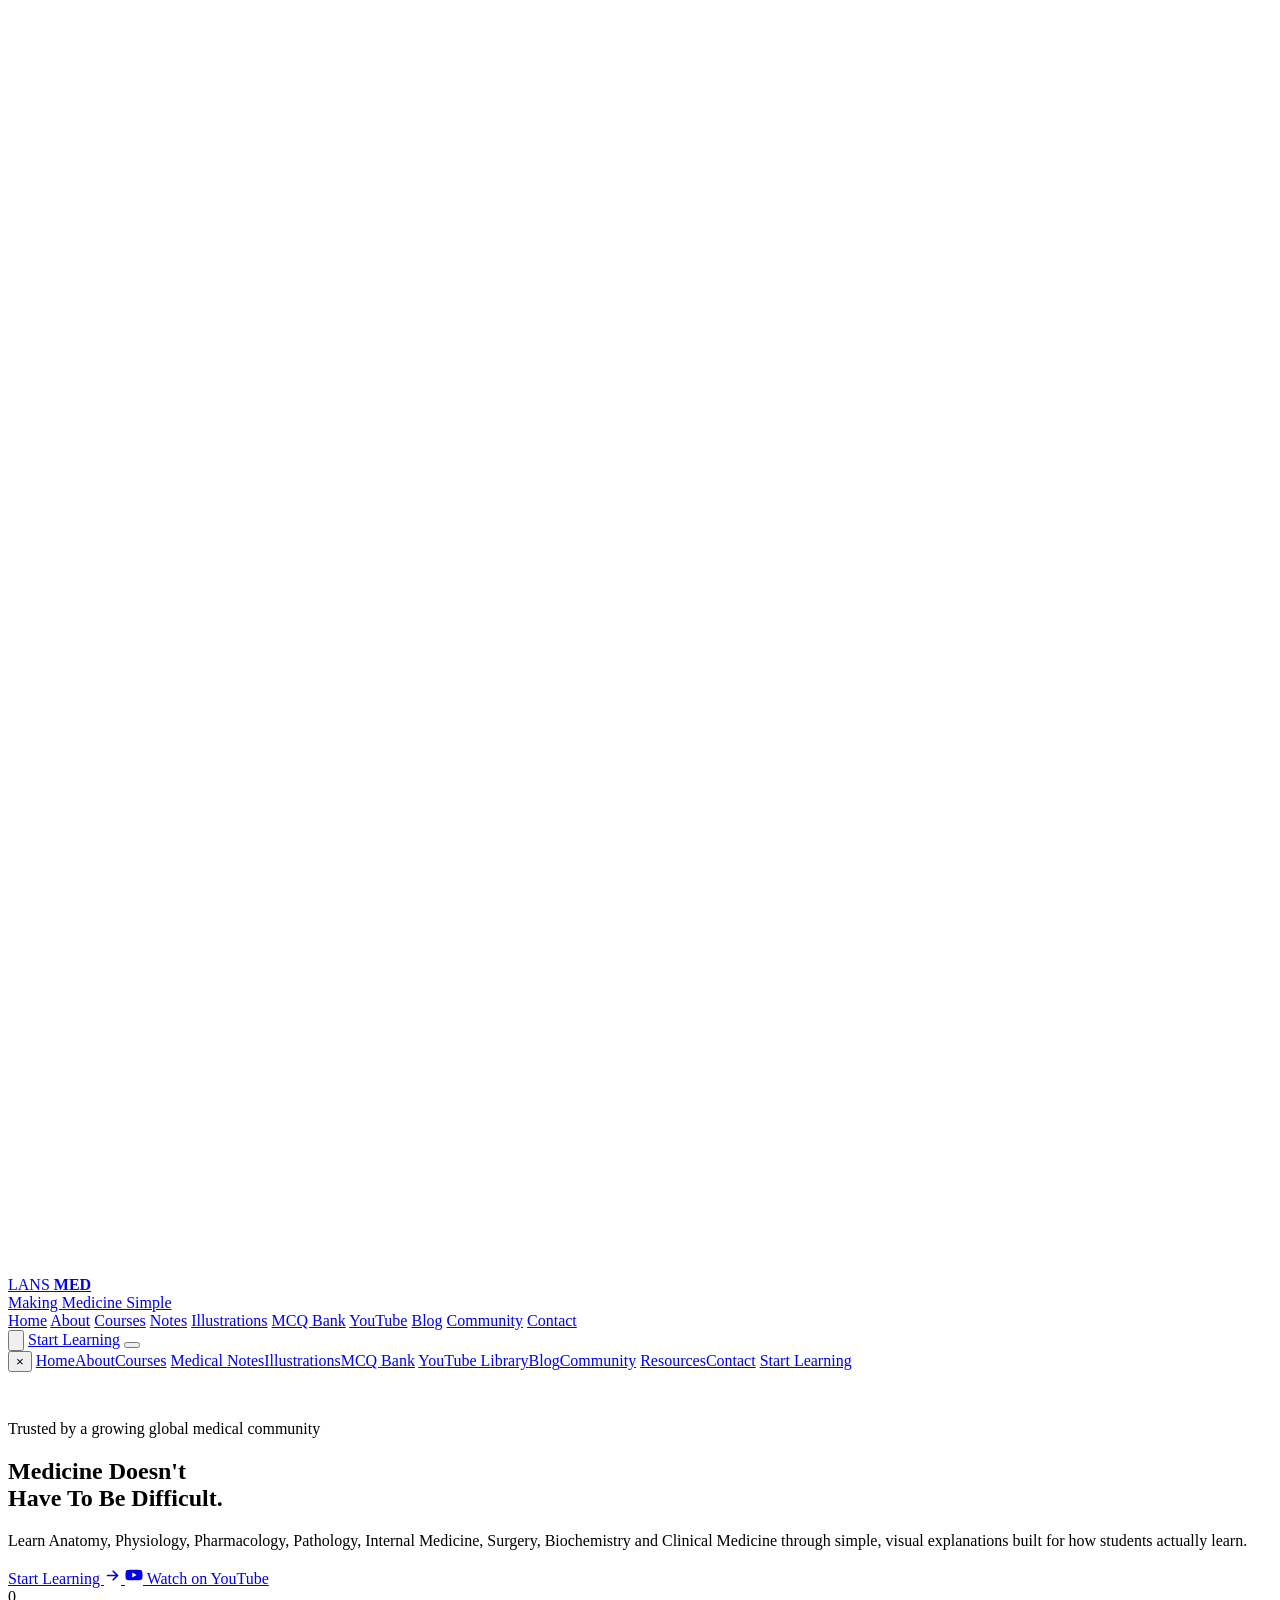
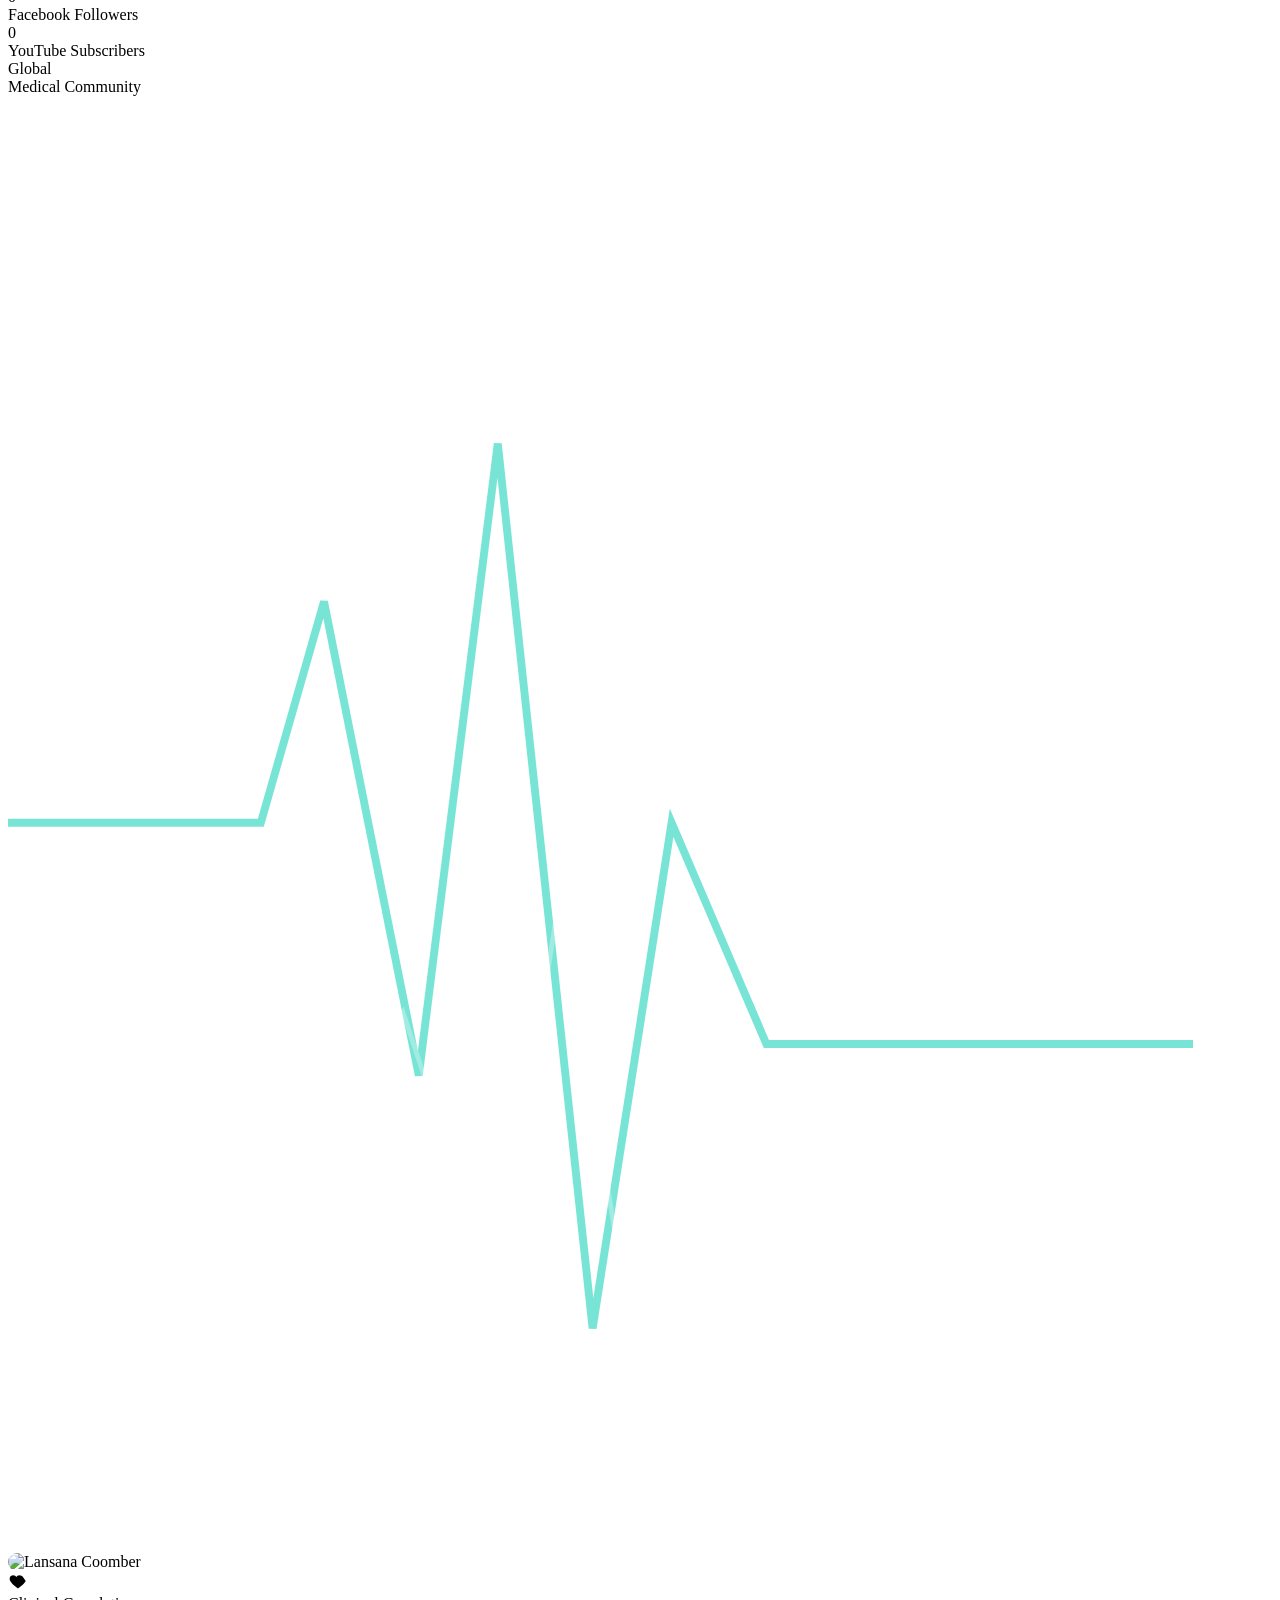
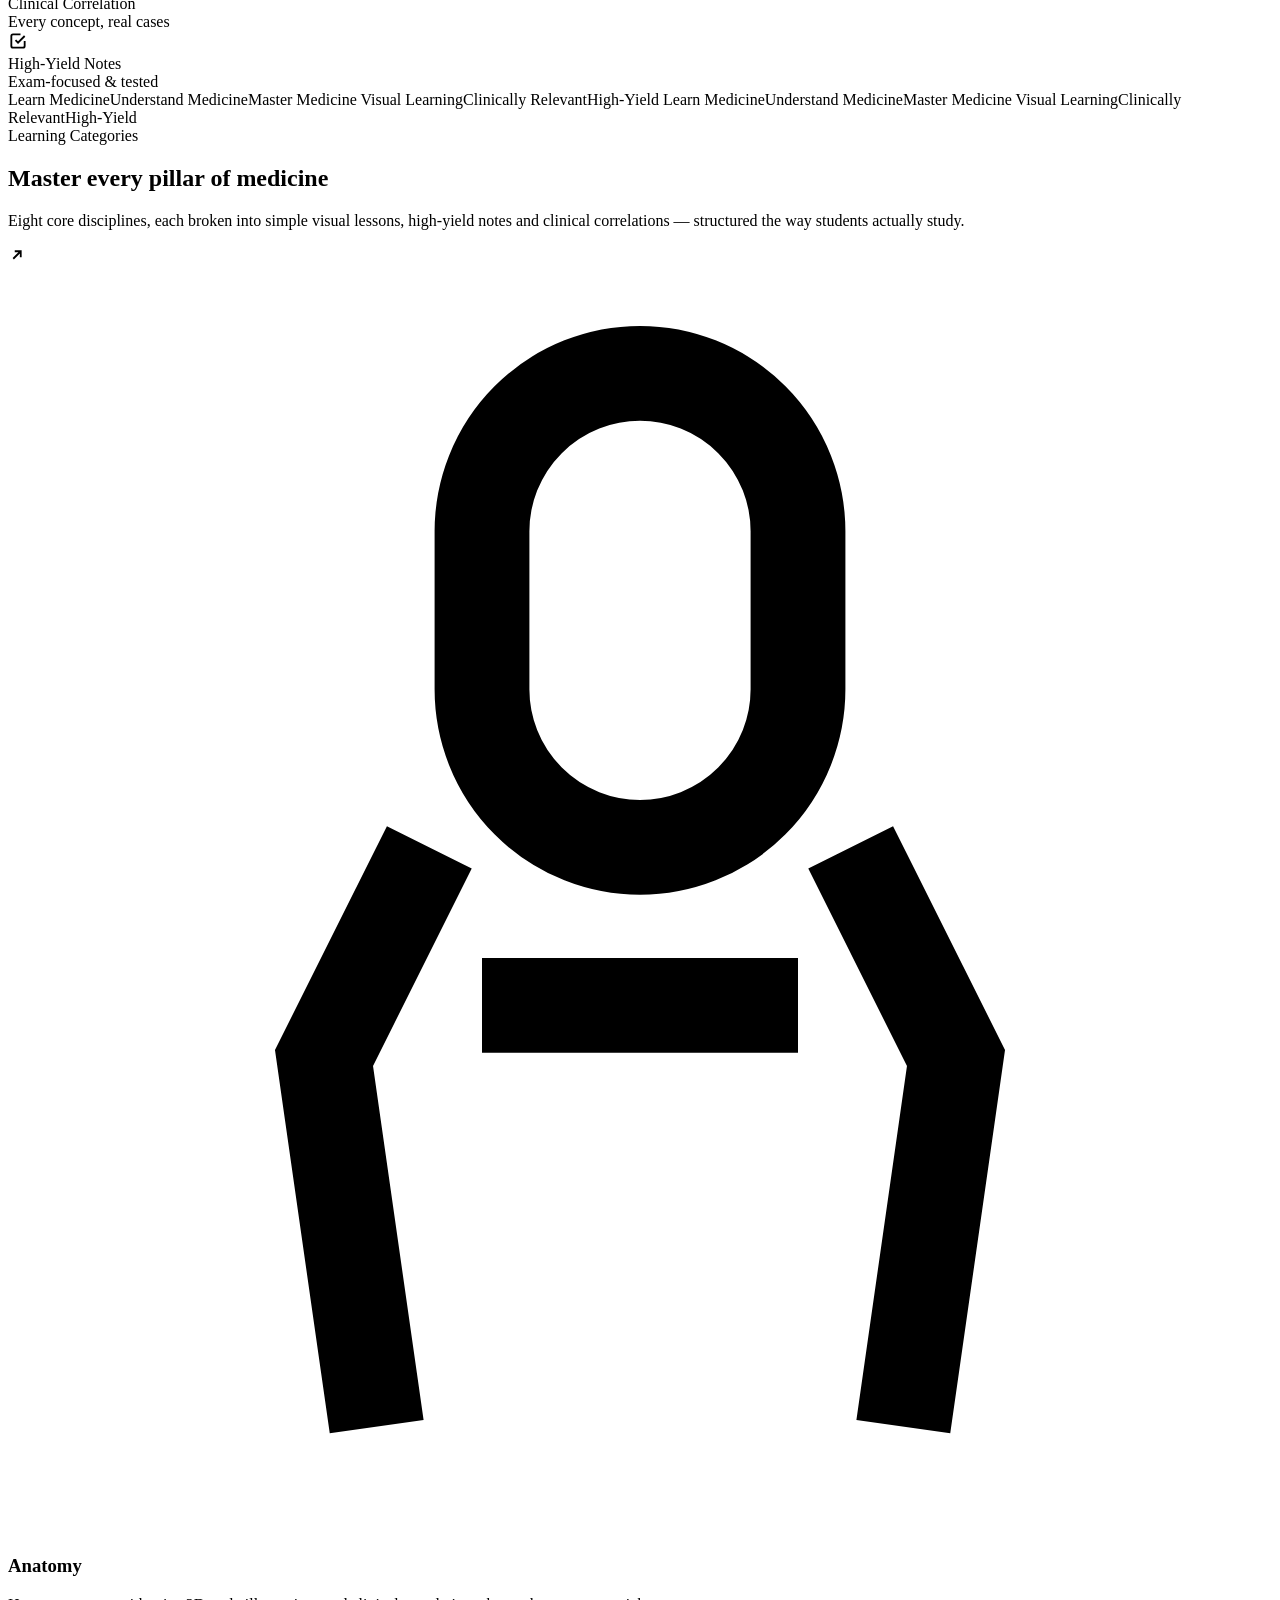
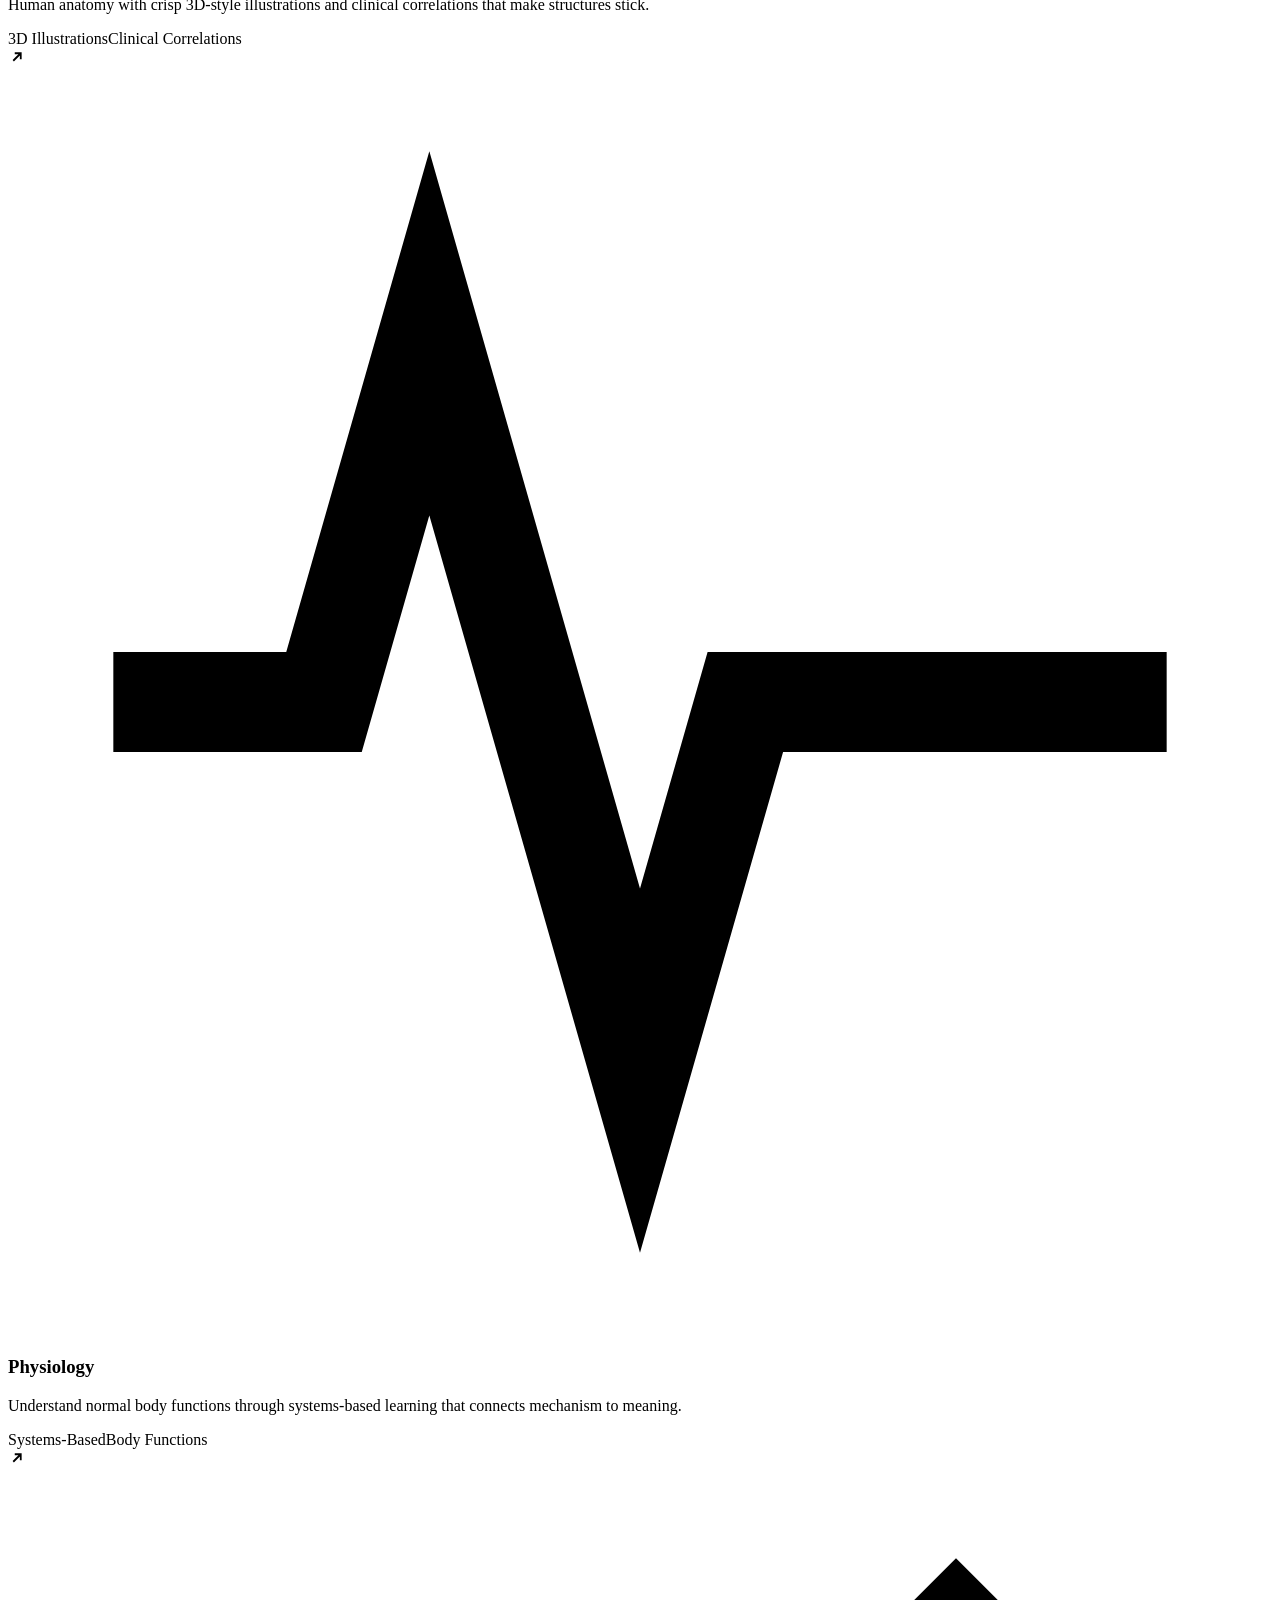
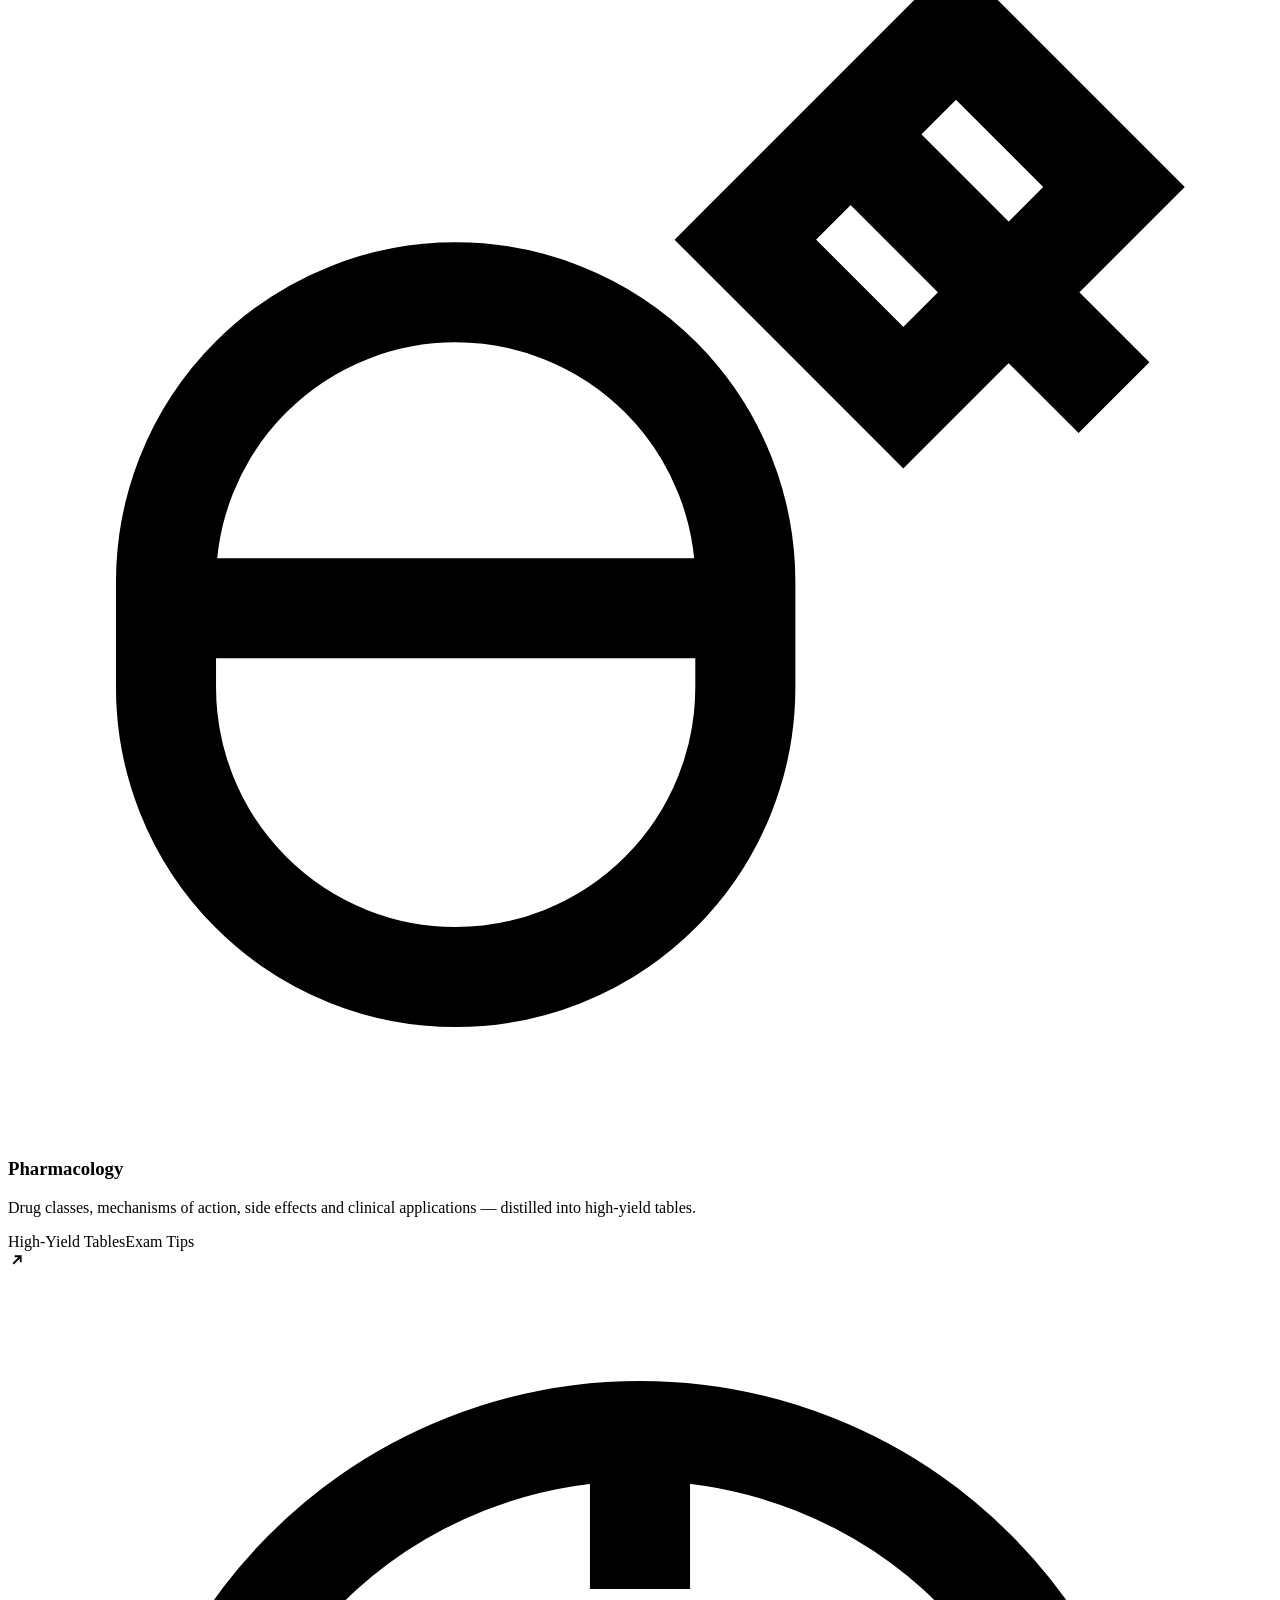
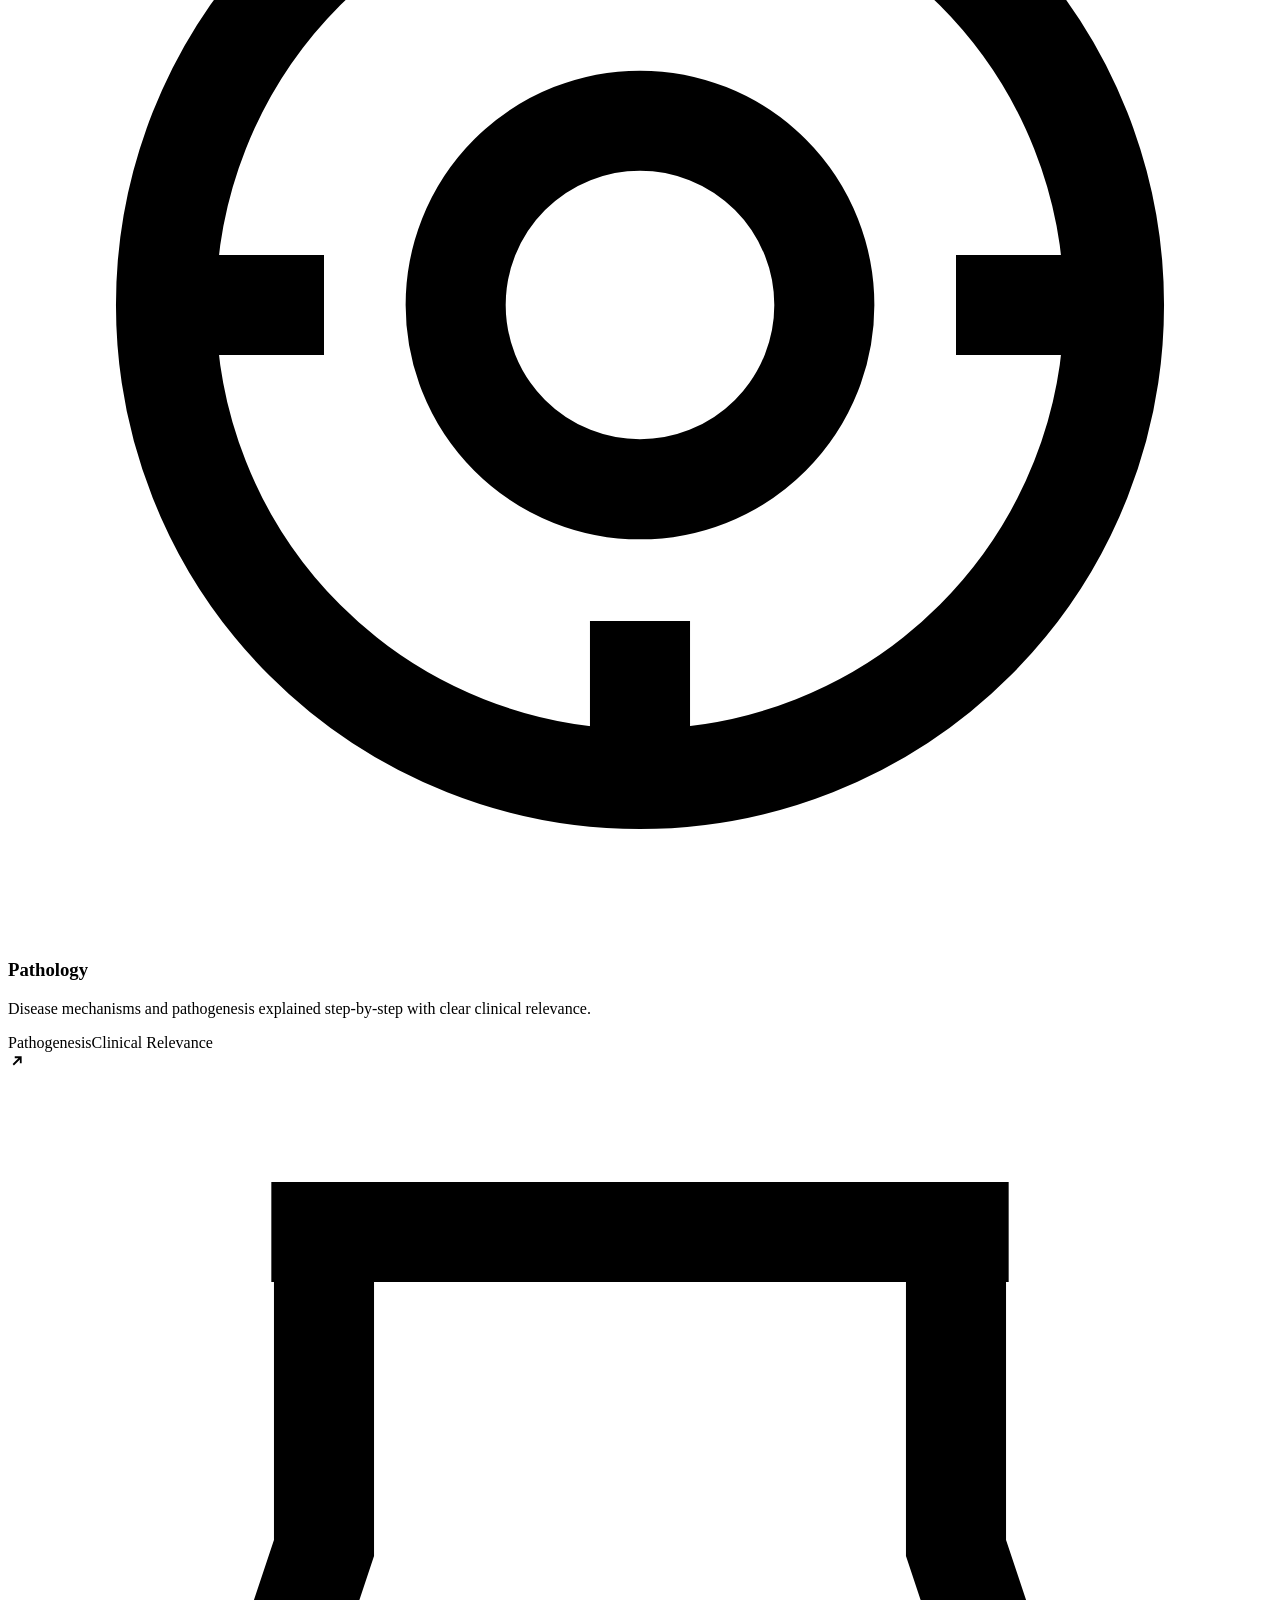
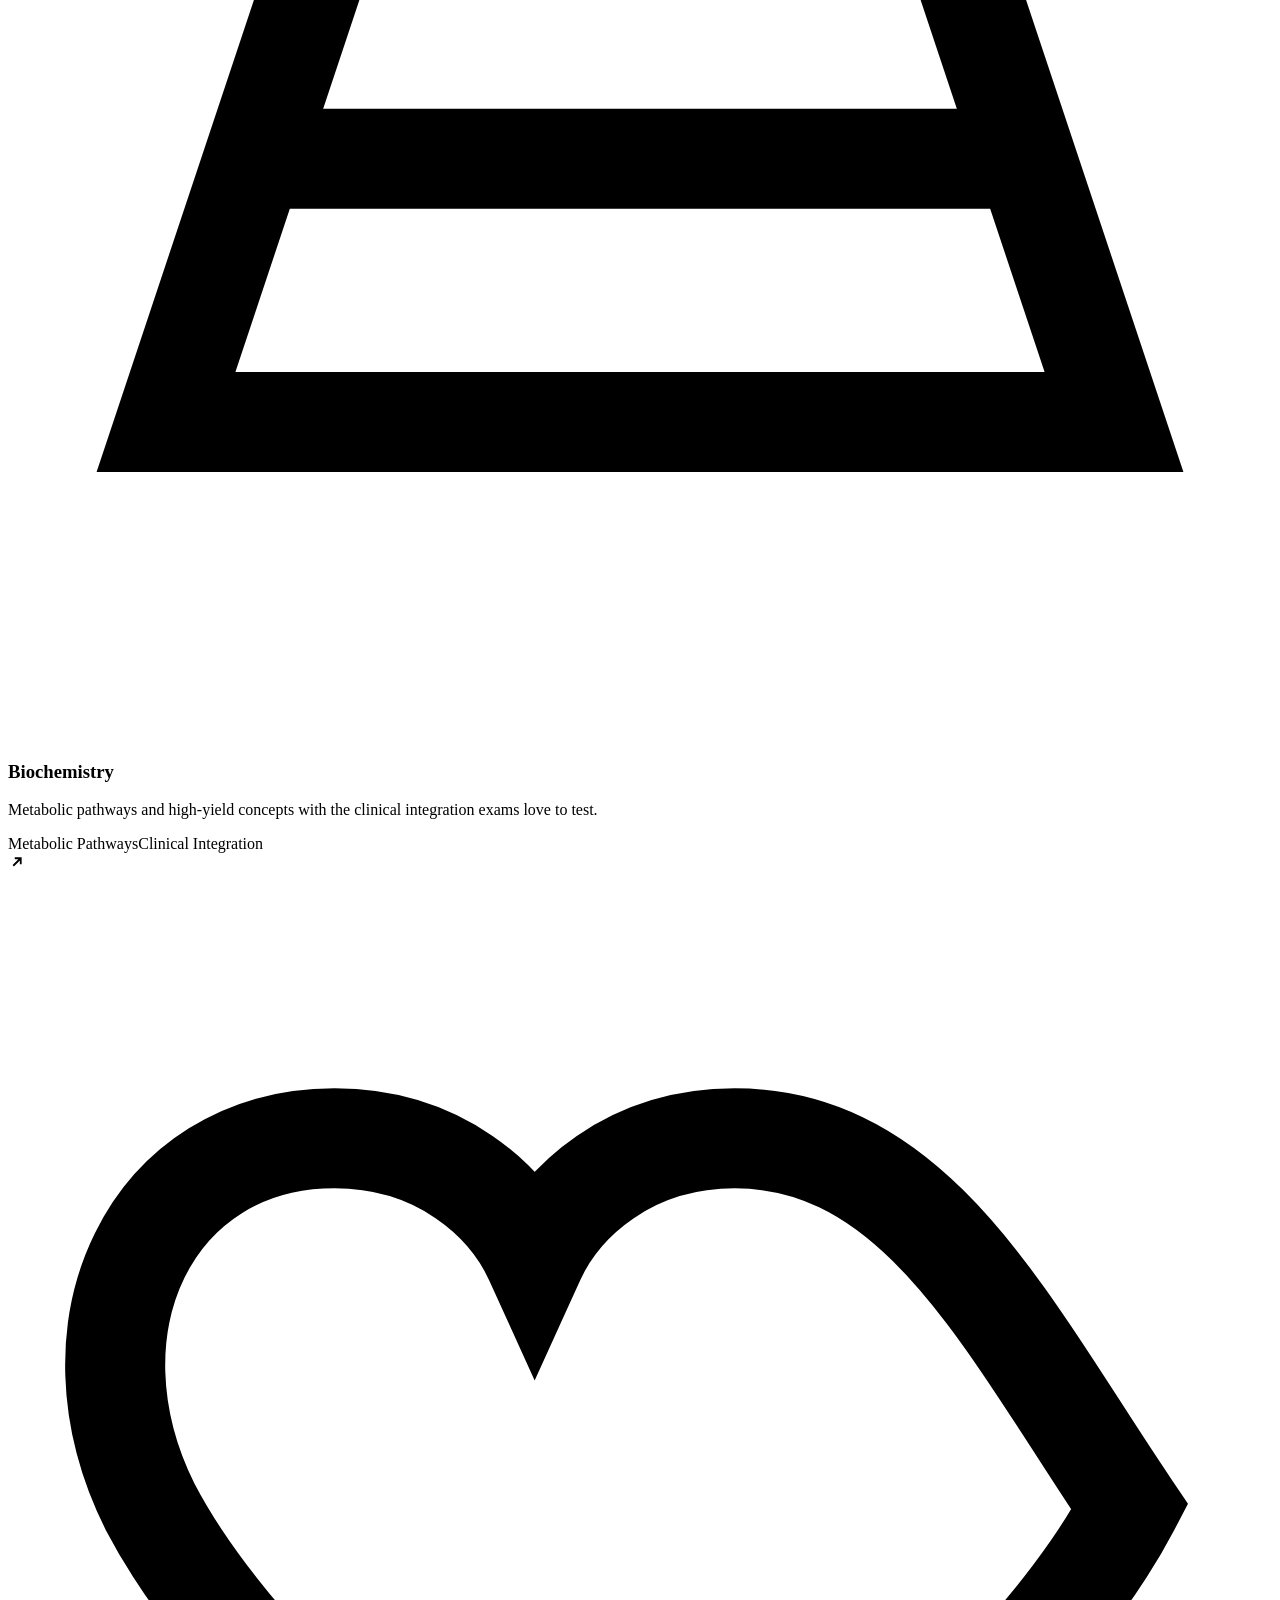
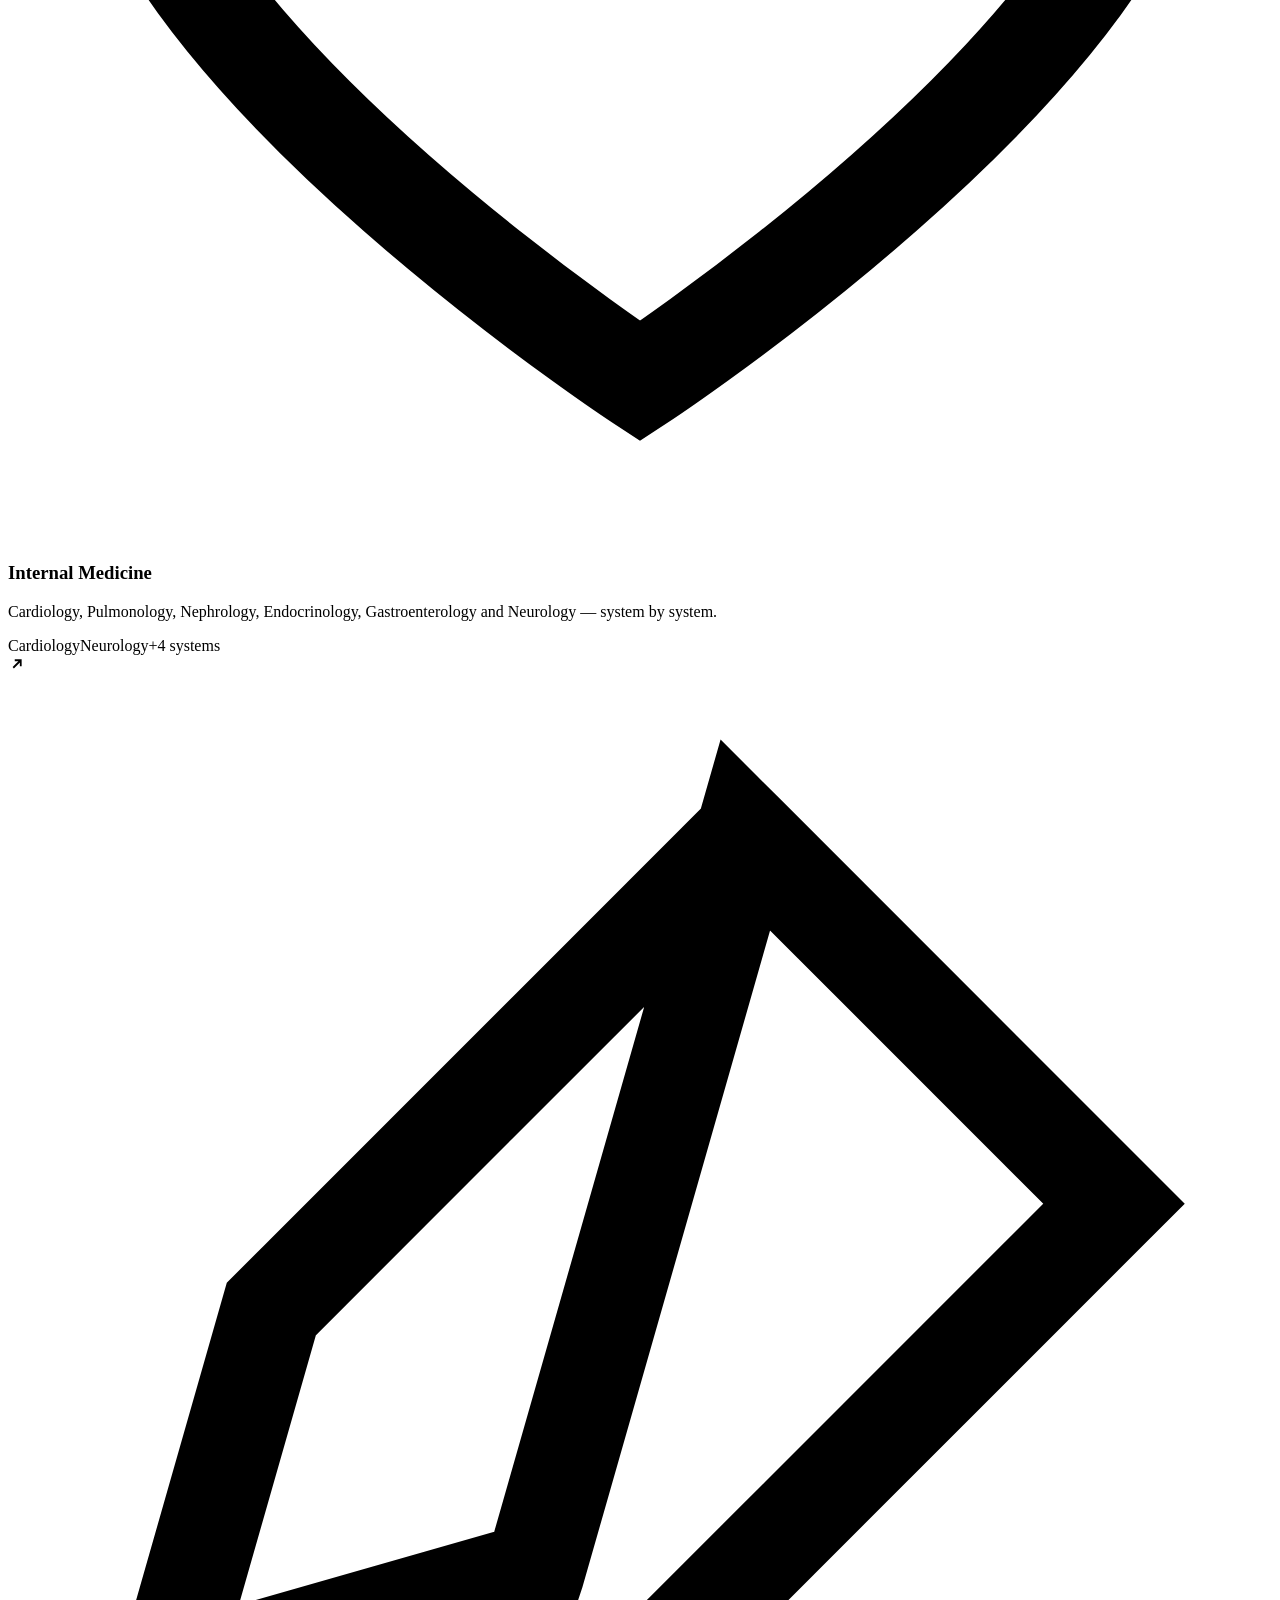
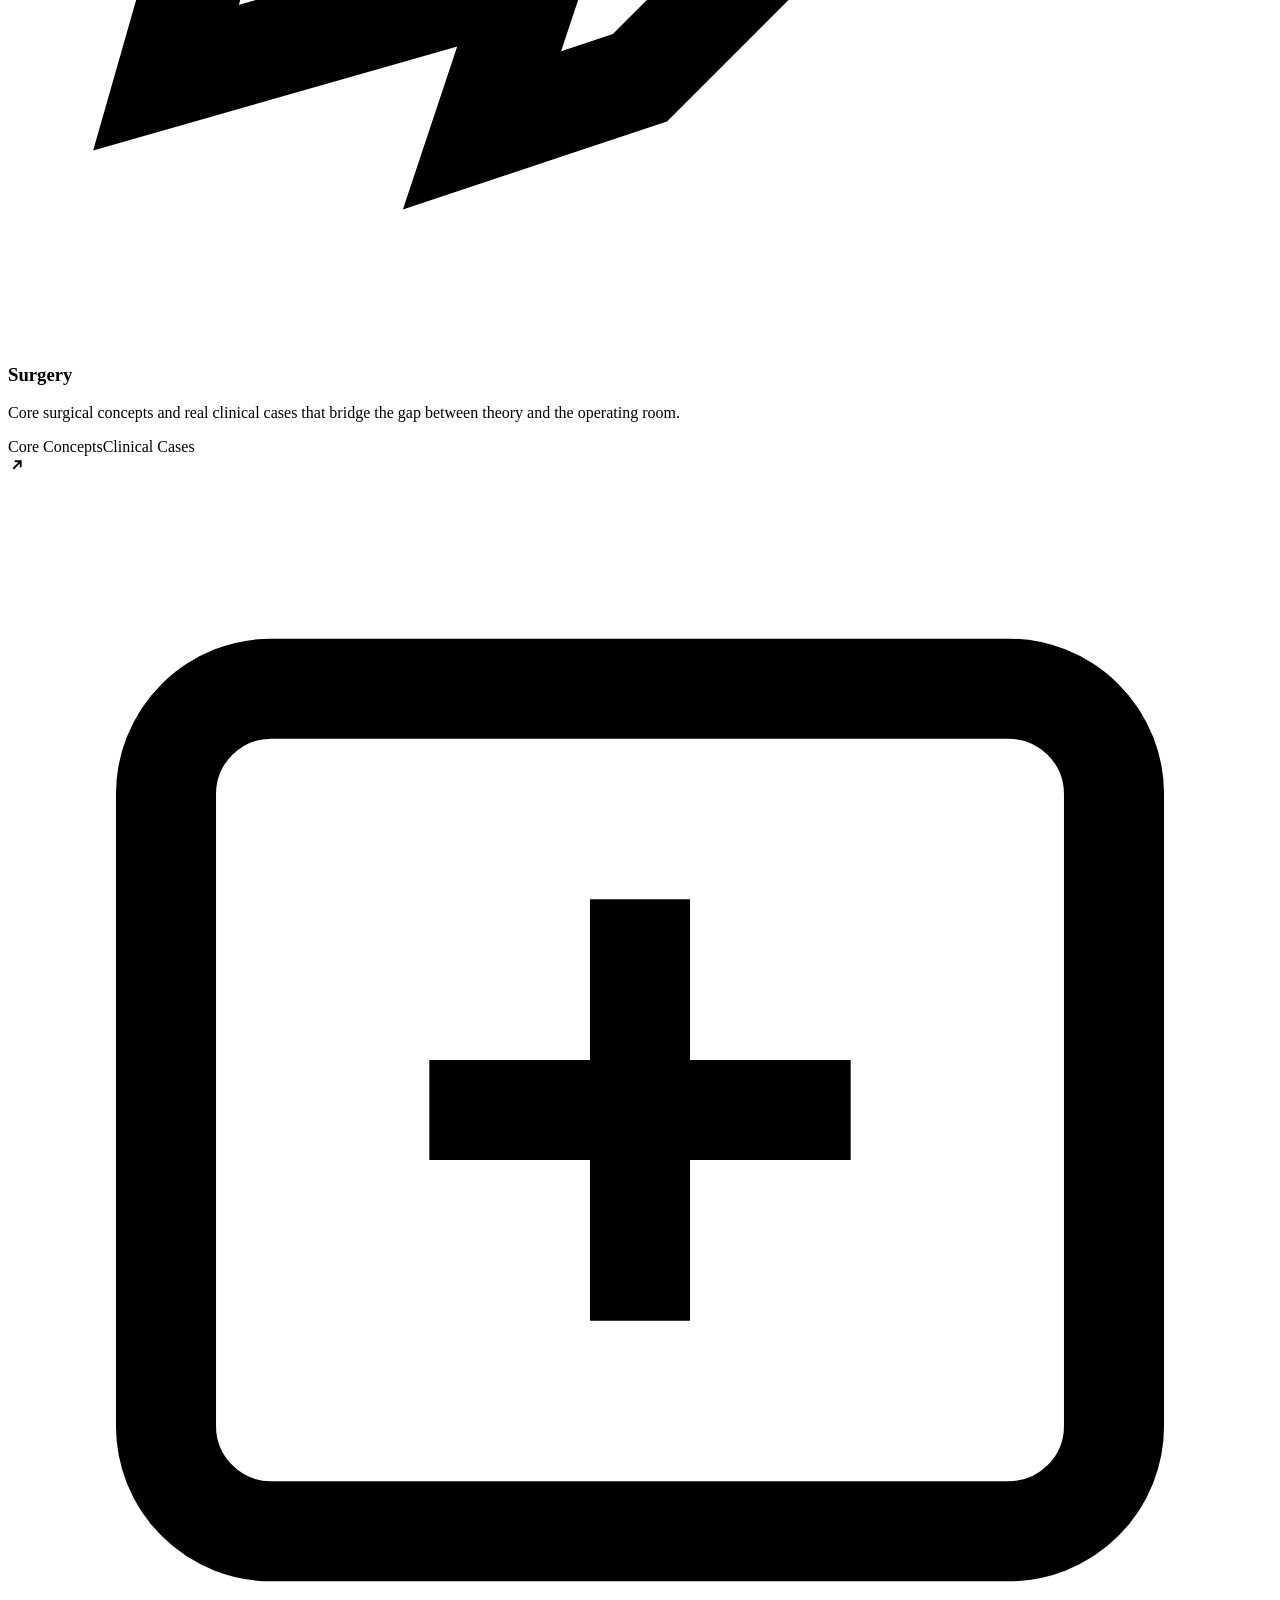
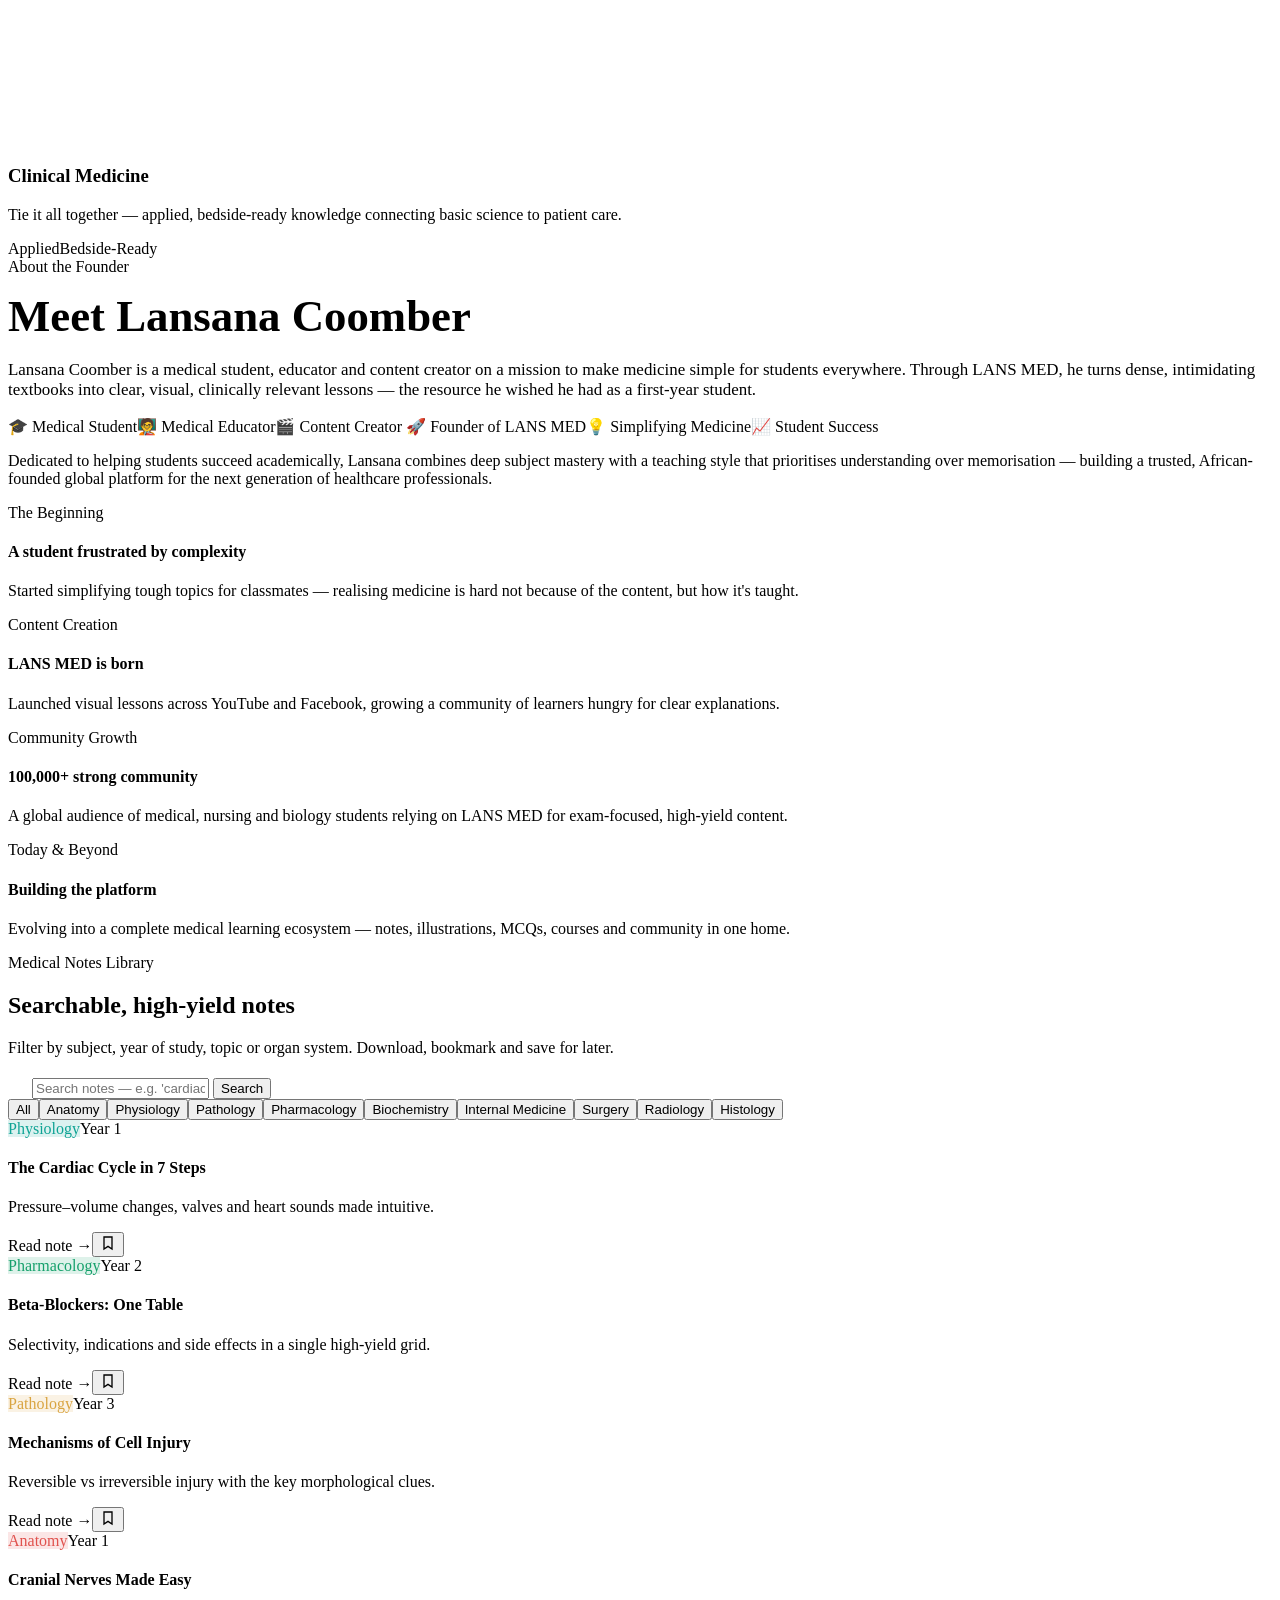
==== commit 95cdbdd5: "Added CMS connector" ====
--- a/assets/index.html
+++ b/assets/index.html
@@ -624,6 +624,7 @@
 
 <!-- ===== ADDED: shows content you create in /admin. Until you add your own,
      the existing demo content stays exactly as it is. ===== -->
+<script src="script.js"></script>
 <script src="cms-content.js"></script>
 </body>
 </html>
